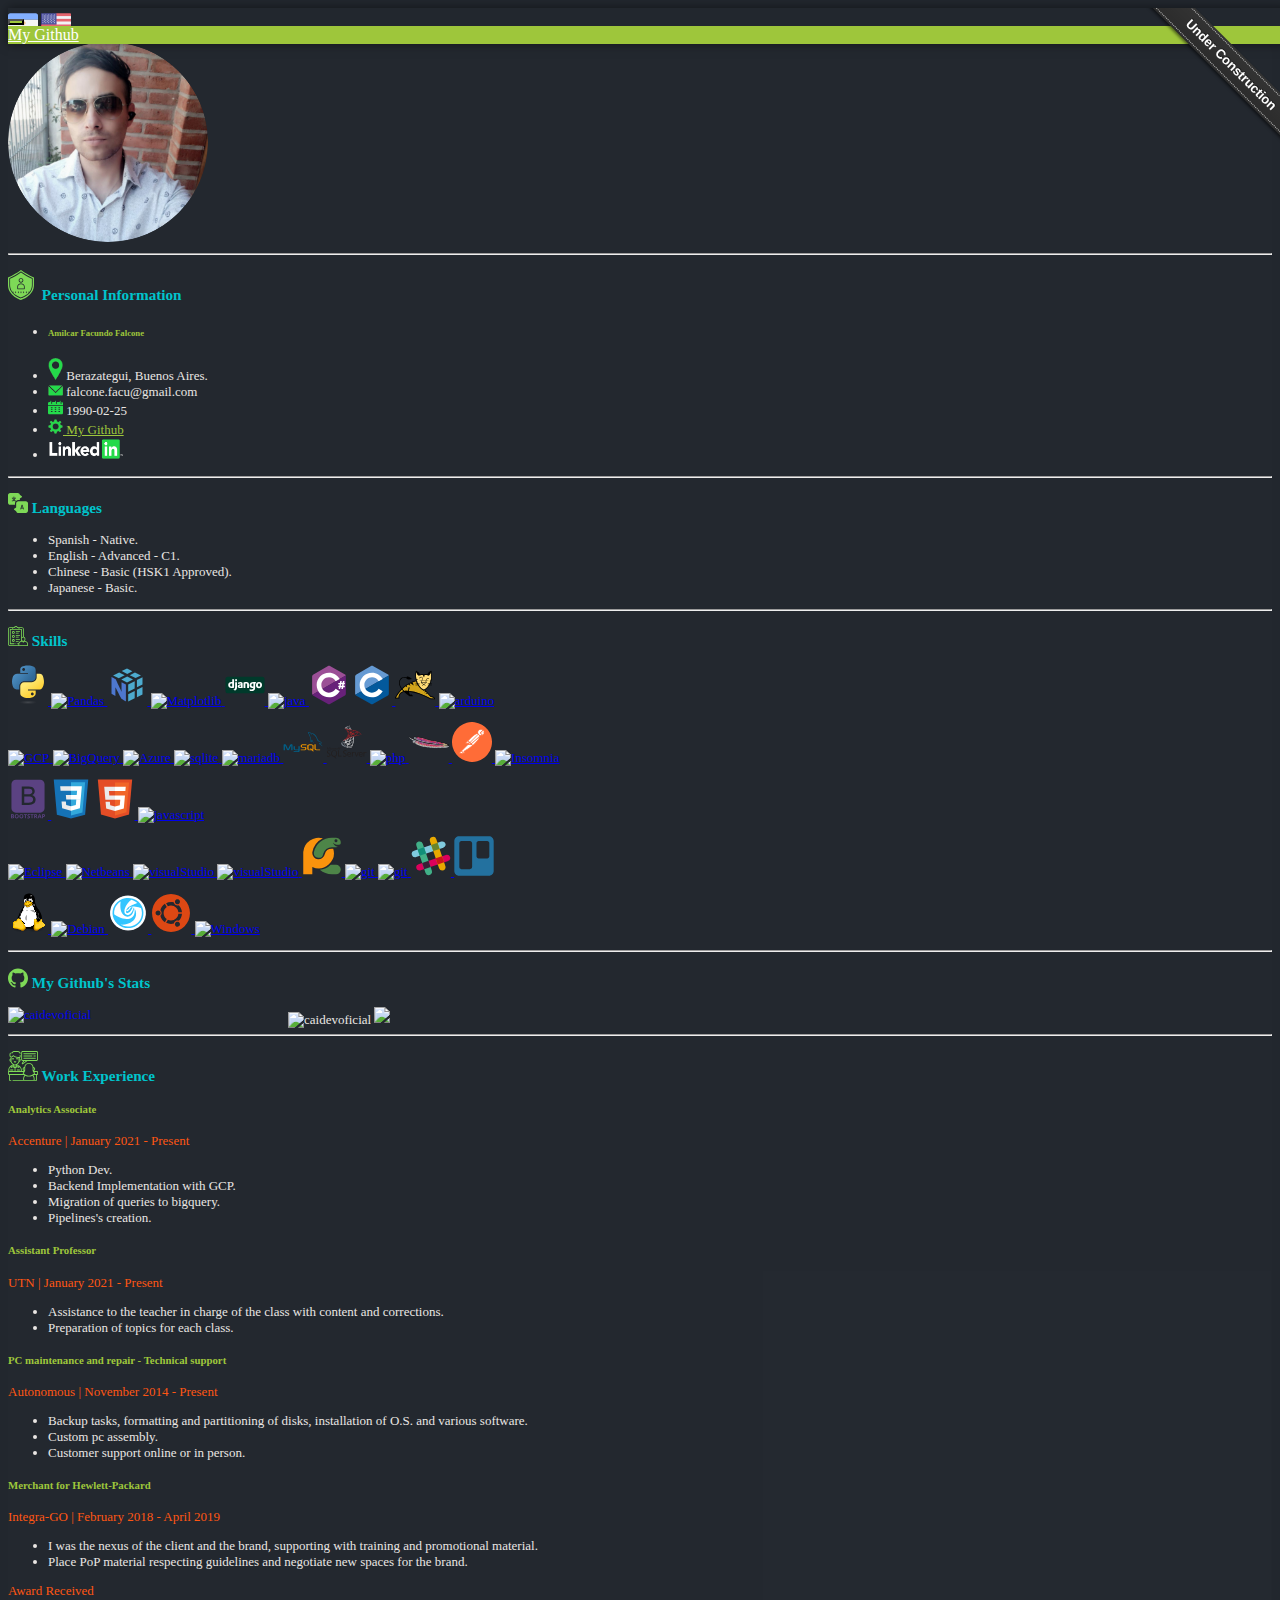
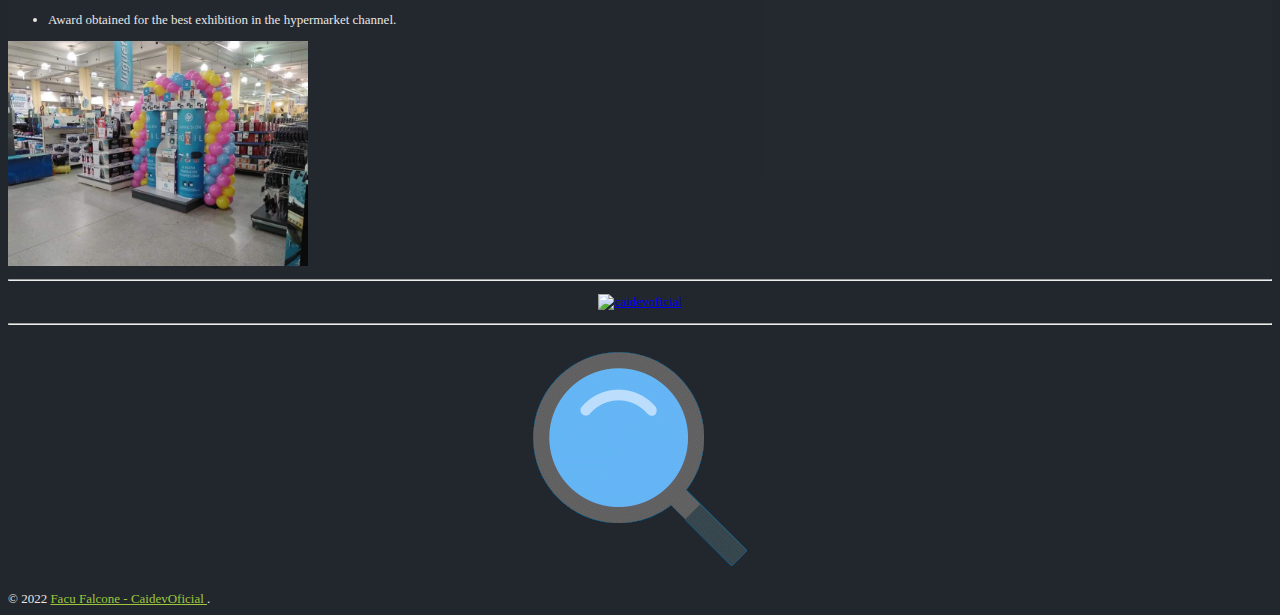
==== en-US/index.html @ 4a2cbbb6 "Update doc" ====
<!DOCTYPE html>
<html lang="en-US">

<head>
    <meta charset="UTF-8">
    <meta name="viewport" content="width=device-width, initial-scale=1.0">
    <meta property="og:site_name" content="Facu Falcone's Resume" />
    <meta property="og:title" content="Facu Falcone's Resume" />
    <meta property="og:image" content="https://caidevoficial.github.io/Resume/pm/pageImgs/preview.png" />
    <link rel="image_src" href="https://caidevoficial.github.io/Resume/preview.png" />
    <link rel="icon" type="image/x-icon" href="../media/icons/taiIcon.png" />
    <link rel="stylesheet" href="https://cdn.jsdelivr.net/npm/bootstrap@4.5.3/dist/css/bootstrap.min.css" integrity="sha384-TX8t27EcRE3e/ihU7zmQxVncDAy5uIKz4rEkgIXeMed4M0jlfIDPvg6uqKI2xXr2" crossorigin="anonymous">
    <link rel="stylesheet" href="https://cdn.jsdelivr.net/gh/devicons/devicon@v2.8.0/devicon.min.css">
    <link rel="stylesheet" href="../css/style.css">
    <link rel="stylesheet" href="../css/animation.css">
    <script src="../js/mainScript.js" type="module" defer></script>
    
    <script>
        function openURL(url, width, height) {
            open(url, '', `top=100,left=100,width=${width},height=${height}`);
        }
    </script>
    <title>Facu Falcone's Resume</title>
</head>

<body>
    <header>
        <nav class="bounceInDown animated navbar navbar-expand-lg navbar-light bg-light d-flex justify-content-center ">
            <!-- TOP RIGHT RIBBON: START COPYING HERE -->
            <div class="github-fork-ribbon-wrapper right">
                <div class="github-fork-ribbon">
                    <a href="#" target="_blank">Under Construction</a>
                </div>
            </div>
            <button class="navbar-toggler green-back" type="button" data-toggle="collapse" data-target="#navbarNavAltMarkup" aria-controls="navbarNavAltMarkup" aria-expanded="false" aria-label="Toggle navigation">
                <span class="navbar-toggler-icon green-back"></span>
            </button>

            <div class="green-back collapse navbar-collapse" id="navbarNavAltMarkup">
                <div class="navbar-nav green-back">
                    <a align="center" class="green nav-link active white-lt" href="https://github.com/caidevOficial/">My Github</a>
                </div>
            </div>
            <div id="myBar"></div>
            <!-- <div class="green-back collapse navbar-collapse" id="navbarNavAltMarkup">
                 <div class="navbar-nav green-back">
                    <a class="green nav-link active white-lt" href="media/download/CV_FacuFalcone_01_2021_IT.pdf" download="CV_FacuFalcone_01_2021_IT.pdf">Download as PDF</a>
                </div>
            </div> -->
        </nav>
        <div class="container">
            <div class="language animated bounceInUp">
                <a href="../es-AR/index.html"><img src="../media/icons/flags/argentina.svg" alt="Español" width="30px" height="30px"></a>
                <a href="../en-US/index.html"><img src="../media/icons/flags/united-states.svg" alt="English" width="30px" height="30px"></a>
            </div>
        </div>

    </header>

    <div class="container">
        <div class="row">
            <div class="col-md-4 p-2" style="border-radius: 10px" id="credential">
                
                <div class="photoSection animated bounceInUp">
                    <section class="foto d-flex justify-content-center">
                        <img src="../media/pm/personal_image.png" height="200" alt="me" id="myPhoto" class="shadow">
                    </section>
                    <hr>
                </div>

                <div class="leftSide animated bounceInRight ">
                    <section class="about-me">
                        <div class="light-blue">
                            <h3><img src="../media/icons/personal/Personal_information.svg" alt="" width="30px"> Personal Information <br></h3>
                        </div>
                        <ul>
                            <li>
                                <h6 class="m-1 green">Amilcar Facundo Falcone</h6>
                            </li>
                            <li><img src="../media/icons/personal/loc.png" alt="Address" width="15px"> Berazategui, Buenos Aires.<br></li>
                            <li><img src="../media/icons/personal/mail.png" alt="eMail" width="15px"> falcone.facu@gmail.com <br></li>
                            <li><img src="../media/icons/personal/calendar2.svg" alt="birthdate" width="15px"> 1990-02-25 <br></li>
                            <li><img src="../media/icons/personal/tool.png" alt="Github" width="15px"><a class="green" href="https://github.com/caidevOficial"> My Github</a> <br></li>
                            <li>
                                <a href="https://www.linkedin.com/in/facundo-falcone/"><img src="../media/icons/personal/linkedin.png" alt="Linkedin" width="75px"></a>
                            </li>
                        </ul>
                        
                        <!-- <img src="../media/icons/personal/phone.png" alt="Phone" width="15px"><br> -->
                    </section>
                    <hr>
                    <section class="natural-languajes">
                        <div class="light-blue">
                            <h3><img src="../media/icons/personal/Languages.svg" alt="" width="20px"> Languages <br></h3>
                        </div>
                        <ul>
                            <li>Spanish - Native.</li>
                            <li>English - Advanced - C1.</li>
                            <li>Chinese - Basic (HSK1 Approved).</li>
                            <li>Japanese - Basic.</li>
                        </ul>
                    </section>
                    <hr>

                    <section class="skills">
                        <div class="light-blue">
                            <h3><img src="../media/icons/personal/skills.svg" alt="Skills" width="20px"> Skills <br></h3>
                        </div>
                        <article>
                            <p align="left">
                                <a href="https://www.python.org" target="_blank"> <img src="../media/icons/python/python-original.svg" alt="python" width="40" height="40" /> </a>
                                <a href="https://pandas.pydata.org/" target="_blank"> <img src="https://github.com/devicons/devicon/blob/master/icons/pandas/pandas-original-wordmark.svg?raw=true" alt="Pandas" width="40" height="40" /> </a>
                                <a href="https://numpy.org/" target="_blank"> <img src="../media/icons/numpy/numpy_logo.svg" alt="NumPy" width="40" height="40" /> </a>
                                <a href="https://matplotlib.org/" target="_blank"> <img src="https://camo.githubusercontent.com/9f609b65162567643c396ef42e9ccc2f755906847714389cbc1dcd707b234ebb/68747470733a2f2f6d6174706c6f746c69622e6f72672f5f7374617469632f6c6f676f325f636f6d707265737365642e7376673f7261773d74727565" alt="Matplotlib" width="100" height="40" /> </a>
                                <a href="https://www.djangoproject.com/" target="_blank"> <img src="../media/icons/django/django-original.svg" alt="django" width="40" height="40" /> </a>
                                <a href="https://www.java.com" target="_blank"> <img src="https://github.com/caidevOficial/Logos/blob/master/Lenguajes/java.png?raw=true" alt="java" width="40" height="40" /> </a>
                                <a href="https://www.w3schools.com/cs/" target="_blank"> <img src="../media/icons/csharp/csharp-original.svg" alt="csharp" width="40" height="40" /></a>
                                <a href="https://www.cprogramming.com/" target="_blank"> <img src="../media/icons/c/c-original.svg" alt="c" width="40" height="40" /> </a>
                                <a href="https://tomcat.apache.org/" target="_blank"> <img src="../media/icons/tomcat/tomcat-original.svg" alt="Tomcat" width="40" height="40" /> </a>
                                <a href="https://www.arduino.cc/" target="_blank"> <img src="https://cdn.worldvectorlogo.com/logos/arduino-1.svg" alt="arduino" width="40" height="40" /> </a>
                            </p>
                        </article>
                        <article>
                            <p align="left">
                                <a href="https://cloud.google.com/" target="_blank"> <img src="https://www.vectorlogo.zone/logos/google_cloud/google_cloud-icon.svg?raw=true" alt="GCP" width="40" height="40" /> </a>
                                <a href="https://cloud.google.com/bigquery" target="_blank"> <img src="https://www.vectorlogo.zone/logos/google_bigquery/google_bigquery-icon.svg" alt="BigQuery" width="40" height="40" /> </a>
                                <a href="https://azure.microsoft.com/en-in/" target="_blank"> <img src="https://camo.githubusercontent.com/6df31a460cb0c38f960e92812c8b6f8bce4c7f13170fb4782f0b31ab8e792ac2/68747470733a2f2f7777772e766563746f726c6f676f2e7a6f6e652f6c6f676f732f6d6963726f736f66745f617a7572652f6d6963726f736f66745f617a7572652d69636f6e2e737667" alt="Azure" width="40" height="40" /> </a>
                                <a href="https://www.sqlite.org/" target="_blank"> <img src="https://www.vectorlogo.zone/logos/sqlite/sqlite-icon.svg" alt="sqlite" width="40" height="40" /> </a>
                                <a href="https://mariadb.org/" target="_blank"> <img src="https://www.vectorlogo.zone/logos/mariadb/mariadb-icon.svg" alt="mariadb" width="40" height="40" /> </a>
                                <a href="https://www.mysql.com/" target="_blank"> <img src="../media/icons/mysql/mysql-original-wordmark.svg" alt="mysql" width="40" height="40" /> </a>
                                <a href="https://www.microsoft.com/es-es/sql-server/sql-server-downloads/" target="_blank"> <img src="../media/icons/mssql/microsoft-sql-server.svg" alt="mssql" width="40" height="40" /> </a>
                                <a href="https://www.apachefriends.org/es/index.html/" target="_blank"> <img src="https://github.com/devicons/devicon/raw/master/icons/php/php-original.svg?raw=true" alt="php" width="40" height="40" /> </a>
                                <a href="https://apache.org/" target="_blank"> <img src="../media/icons/apache/apache-original.svg" alt="Apache" width="40" height="40" /> </a>
                                <a href="https://www.postman.com/" target="_blank"> <img src="../media/icons/postman/getpostman-icon.svg" alt="Postman" width="40" height="40" /> </a>
                                <a href="https://insomnia.rest/download" target="_blank"> <img src="https://insomnia.rest/images/insomnia-logo.svg?raw=true" alt="Insomnia" width="100" height="40" /> </a>
                            </p>
                        </article>
                        <article>
                            <p align="left">
                                <a href="https://getbootstrap.com" target="_blank"> <img width="40" heigth="40" src="../media/icons/bootstrap/bootstrap-plain-wordmark.svg" alt="Bootstrap"></i>
                                </a>
                                <a href="https://www.w3schools.com/css/" target="_blank"> <img src="../media/icons/css3/css3-original.svg" alt="css3" width="40" height="40" /></a>
                                <a href="https://www.w3.org/html/" target="_blank"> <img src="../media/icons/html5/html5-original.svg" alt="html5" width="40" height="40" /> </a>
                                <a href="https://developer.mozilla.org/en-US/docs/Web/JavaScript" target="_blank"> <img src="https://github.com/devicons/devicon/blob/master/icons/javascript/javascript-original.svg?raw=true" alt="javascript" width="35" height="39" /> </a>
                            </p>
                        </article>
                        <article>
                            <p align="left">
                                <a href="https://www.eclipse.org/" target="_blank"> <img src="https://github.com/caidevOficial/Logos/blob/master/Lenguajes/logo-eclipse.png?raw=true" alt="Eclipse" width="40" height="40" /> </a>
                                <a href="https://netbeans.apache.org/download/" target="_blank"> <img src="https://netbeans.apache.org/images/apache-netbeans.svg" alt="Netbeans" width="40" height="40" /> </a>
                                <a href="https://code.visualstudio.com/" target="_blank"> <img src="https://github.com/caidevOficial/Logos/blob/master/Lenguajes/visual-studio-code.svg?raw=true" alt="visualStudio" width="40" height="40" /> </a>
                                <a href="https://visualstudio.microsoft.com/es/vs/community/" target="_blank"> <img src="https://github.com/devicons/devicon/blob/master/icons/visualstudio/visualstudio-plain.svg?raw=true" alt="visualStudio" width="40" height="40" /> </a>
                                <a href="https://www.jetbrains.com/es-es/pycharm/" target="_blank"> <img src="../media/icons/pycharm/pycharm-original.svg" alt="PyCharm" width="40" height="40" /> </a>
                                <a href="https://git-scm.com/" target="_blank"> <img src="https://www.vectorlogo.zone/logos/git-scm/git-scm-icon.svg" alt="git" width="40" height="40" /> </a>
                                <a href="https://github.com/CaidevOficial" target="_blank"> <img src="https://github.com/devicons/devicon/blob/master/icons/github/github-original-wordmark.svg?raw=true" alt="git" width="40" height="40" /> </a>
                                <a href="https://slack.com/intl/es-la/" target="_blank"> <img src="../media/icons/slack/slack-original.svg" alt="Slack" width="40" height="40" /> </a>
                                <a href="https://trello.com/" target="_blank"> <img src="../media/icons/trello/trello-plain.svg" alt="Trello" width="40" height="40" /> </a>
                            </p>
                        </article>
                        <article>
                            <p align="left">
                                <a href="https://www.linux.org/" target="_blank"> <img src="../media/icons/linux/linux-original.svg" alt="linux" width="40" height="40" /> </a>
                                <a href="https://www.debian.org/" target="_blank"> <img src="https://www.debian.org/Pics/openlogo-50.png" alt="Debian" width="40" height="40" /> </a>
                                <a href="https://www.deepin.org/" target="_blank"> <img src="../media/pm/deepin-logo.svg" alt="Deepin" width="40" height="40" /> </a>
                                <a href="https://ubuntu.com/" target="_blank"> <img src="../media/icons/ubuntu/ubuntu-plain.svg" alt="Ubuntu" width="40" height="40" /> </a>
                                <a href="https://www.microsoft.com/es-ar/windows/" target="_blank"> <img src="https://github.com/caidevOficial/Logos/blob/master/Lenguajes/windows.svg?raw=true" alt="Windows" width="40" height="40" /> </a>
                            </p>
                        </article>
                    </section>
                    <hr>
                    <section class="git-content">
                        <div class="light-blue">
                            <h3><img src="../media/icons/personal/github.svg" alt="" width="20px"> My Github's Stats <br></h3>
                        </div>
                        <a href="https://github.com/caidevOficial/caidevOficial"> 
                            <img width="280em" align="left" src="https://github-readme-stats-caidevposeidon.vercel.app/api/top-langs/?username=caidevOficial&layout=compact&theme=chartreuse-dark&langs_count=10&exclude_repo=Logos,Java_Lineage2_aCis_From_345&hide=html,css,tsql" alt="caidevoficial"/>
                        </a>
                            <img width="280em" align="center" src="https://github-readme-streak-stats.herokuapp.com/?user=caidevoficial&theme=chartreuse-dark" alt="caidevoficial" />
                        <a href="https://github.com/caidevOficial/caidevOficial"> 
                            <img width="280em" src="https://github-readme-stats-caidevposeidon.vercel.app/api?username=caidevOficial&show_icons=true&theme=chartreuse-dark&count_private=true&show_owner=true&include_all_commits=true" />
                        </a>
                    </section>
                    <hr>
                    <section class="Jobs">
                        <div class="light-blue">
                            <h3><img src="../media/icons/personal/job-interview.svg" alt="" width="30px"> Work Experience</h3>
                        </div>
                        <article id="Accenture">
                            <p>
                                <div class="green">
                                    <h5>Analytics Associate</h5>
                                </div>
                                <div class="coral">
                                    Accenture | January 2021 - Present
                                </div>
                                <ul>
                                    <li>Python Dev.</li>
                                    <li>Backend Implementation with GCP.</li>
                                    <li>Migration of queries to bigquery.</li>
                                    <li>Pipelines's creation.</li>
                                </ul>
                            </p>
                        </article>

                        <article id="UTN">
                            <p>
                                <div class="green">
                                    <h5>Assistant Professor</h5>

                                </div>
                                <div class="coral">
                                    UTN | January 2021 - Present
                                </div>
                                <ul>
                                    <li>Assistance to the teacher in charge of the class with content and corrections.</li>
                                    <li>Preparation of topics for each class.</li>
                                </ul>
                            </p>
                        </article>

                        <article id="Autonomous">
                            <p>
                                <div class="green">
                                    <h5>PC maintenance and repair - Technical support</h5>

                                </div>
                                <div class="coral">
                                    Autonomous | November 2014 - Present
                                </div>
                                <ul>
                                    <li>Backup tasks, formatting and partitioning of disks, installation of O.S. and various software.</li>
                                    <li>Custom pc assembly.</li>
                                    <li>Customer support online or in person.</li>
                                </ul>
                            </p>
                        </article>

                        <article id="HP">
                            <p>
                                <div class="green">
                                    <h5>Merchant for Hewlett-Packard</h5>

                                </div>
                                <div class="coral">
                                    Integra-GO | February 2018 - April 2019
                                </div>
                                <ul>
                                    <li>I was the nexus of the client and the brand, supporting with training and promotional material.</li>
                                    <li>Place PoP material respecting guidelines and negotiate new spaces for the brand.</li>
                                </ul>
                                <div class="coral">
                                    Award Received
                                </div>
                                <ul>
                                    <li>Award obtained for the best exhibition in the hypermarket channel.</li>
                                </ul>
                                <img align="center" src="../media/pm/hypermarket_exhibition.jpg" alt="Coto" width="300px">
                            </p>
                        </article>
                    </section>
                    <hr>
                </div>
            </div>

            <div class="col-md-8 p-3" style="border-radius: 10px">
                <section class="gif">
                    <article class="light-blue">
                        <p align="center">
                            <a href="https://github.com/CaidevOficial">
                                <img height="100px" src="https://github-profile-trophy.vercel.app/?username=caidevoficial&theme=nord&column=7" alt="caidevoficial" />
                            </a>
                        </p>
                    </article>
                </section>
                <hr>

                <div align='center' id="spinner"></div>
                <div id="right">
                    <section class="info">
                        <div class="light-blue">
                            <h3><img src="../media/icons/personal/identity-card.svg" alt="" width="30px"> About Me</h3>
                        </div>
                        <article>
                            <p>
                                I consider myself a person with ease of learning new skills, technologies and that is why I constantly train myself in e-learning platforms. I'm currently a student at the National Technological University (University degree in programming). I'm interested
                                in entering the systems area in a thriving company with development possibilities.
                            </p>
                        </article>
                    </section>
                    <hr>

                    <section class="Study">
                        <div class="light-blue">
                            <h3><img src="../media/icons/personal/formation.svg" alt="" width="27px"> Academy Formation</h3>
                        </div>
                        <img src="https://raw.githubusercontent.com/caidevOficial/Logos/master/Instituciones/logo-utn_blanco.png" alt="" width="100px"> <br> National Technological University (2020-2022)<br> University technician in programming. <br><br>
                        <img src="https://github.com/caidevOficial/Logos/blob/master/Instituciones/logo_unqui.png?raw=true" alt="" width="100px"> <br> National University of Quilmes (2014)<br> Technician in assembly and repair of PC. <br>
                    </section>
                    <hr>

                    <section class="info">
                        
                        <div class="light-blue">
                            <h3><img src="../media/icons/personal/ribbon.svg" alt="" width="30px"> Courses & Seminars</h3>
                        </div>

                        <article class="ITBA">
                            <img src="https://github.com/caidevOficial/Logos/raw/master/Instituciones/logo_oficial_itba_ieee.png?raw=true" alt="ITBA Student Branch Logo" height="30"><br>
                            <ul>
                                <li>Data Analysis With Python - October 2021 - <a href="javascript:openURL('../media/pm/certif/ITBA_Certif.png','500','500')" class="green">Link to Certificate</a></li>
                            </ul>
                        </article>

                        <article class="PoloTic">
                            <img src="https://github.com/caidevOficial/Logos/raw/master/Instituciones/polo_logo_2020.png" alt="PoloTic Logo" height="30"><br>
                            <ul>
                                <li>Fullstack Java Junior Web Developer - December 2020 - <a href="javascript:openURL('../media/pm/certif/Java_FT_Certif.png','500','500')" class="green">Link to Certificate</a></li>
                                <li>Fullstack Python & Javascript Junior Web Developer - November 2020 - <a href="javascript:openURL('../media/pm/certif/Python_FT_Certif.png','500','500')" class="green">Link to Certificate</a></li>
                                <li>Agile and SCRUM methodologies - September 2020 - <a class="green" href="javascript:openURL('../media/pm/certif/SCRUM_Certif.png','500','500')">Link to Certificate</a></li>
                            </ul>
                        </article>

                        <article class="Platzi">
                            <img src="https://raw.githubusercontent.com/caidevOficial/Logos/master/Instituciones/Platzi.png" alt="Platzy Logo" height="30"><br>
                            <ul>
                                <li>Linear Data Structures with Python [15 hs] - January 2022 - <a class="green" href="javascript:openURL('https://platzi.com/p/facufalcone/curso/2299-estructuras-datos-python/diploma/detalle/','500','500')">Link to Certificate </a></li>
                                <li>Google Cloud Platform Training [20 hs] - January 2022 - <a class="green" href="javascript:openURL('https://platzi.com/p/facufalcone/curso/1911-course/diploma/detalle/','500','500')">Link to Certificate </a></li>
                                <li>Introduction to Google Cloud Platform [8 hs] - January 2022 - <a class="green" href="javascript:openURL('https://platzi.com/p/facufalcone/curso/2469-fundamentos-google/diploma/detalle/','500','500')">Link to Certificate </a></li>
                                <li>Intermediate Python Course [17 hs] - April 2021 - <a class="green" href="javascript:openURL('https://platzi.com/p/facufalcone/curso/2255-course/diploma/detalle/','500','500')">Link to Certificate </a></li>
                                <li>SQL & MySQL Course [18 hs] - March 2021 - <a class="green" href="javascript:openURL('https://platzi.com/p/facufalcone/curso/1272-course/diploma/detalle/','500','500')">Link to Certificate </a></li>
                                <li>Database Fundamentals [26 hs] - March 2021 - <a class="green" href="javascript:openURL('https://platzi.com/p/facufalcone/curso/1566-bd/diploma/detalle/','500','500')">Link to Certificate </a></li>
                                <li>Course of Computational Thinking with Python [18 hs] - March 2021 - <a class="green" href="javascript:openURL('https://platzi.com/p/facufalcone/curso/1764-course/diploma/detalle/','500','500')">Link to Certificate </a></li>
                                <li>Course of OOP and Algorithms with Python [16 hs] - March 2021 - <a class="green" href="javascript:openURL('https://platzi.com/p/facufalcone/curso/1775-poo-python/diploma/detalle/','500','500')">Link to Certificate </a></li>
                                <li>Java SE Data Persistence Course [11 hs] - January 2021 - <a class="green" href="javascript:openURL('https://platzi.com/p/facufalcone/curso/1760-java-persistencia/diploma/detalle/','500','500')">Link to Certificate</a></li>
                                <li>Java SE [OOP] - December 2020 - <a class="green" href="javascript:openURL('https://platzi.com/p/facufalcone/curso/1629-course/diploma/detalle/','500','500')">Link to Certificate</a></li>
                                <li>OOP Course - December 2020 - <a class="green" href="javascript:openURL('https://platzi.com/p/facufalcone/curso/1474-oop/diploma/detalle/','500','500')">Link to Certificate</a></li>
                                <li>Introduction to terminal & command lines - December 2020 - <a class="green" href="javascript:openURL('https://platzi.com/p/facufalcone/curso/1748-terminal/diploma/detalle/','500','500')">Link to Certificate</a></li>
                                <li>Introduction to Java SE - December 2020. - <a class="green" href="javascript:openURL('https://platzi.com/p/facufalcone/curso/1631-java-basico/diploma/detalle/','500','500')">Link to Certificate</a></li>
                                <li>Python basics - December 2020 - <a class="green" href="javascript:openURL('https://platzi.com/p/facufalcone/curso/1937-course/diploma/detalle/','500','500')">Link to Certificate</a></li>
                            </ul>
                        </article>

                        <article class="Udemy">
                            <img src="../media/logos/Logo_Udemy.svg" alt="Udemy Logo" height="30"><br>
                            <ul>
                                <li>Data Manipulation in Python: <strong>Master Python, Numpy & Pandas</strong> - March 2022 - <a class="green" href="javascript:openURL('https://www.udemy.com/certificate/UC-1803d07b-ce0d-4f69-a77a-89a0150f6ff4/','500','500')">Link to Certificate</a><img src="../media/icons/new-gif-image.gif"alt="New" height="20"></li>
                                <li>Php Basic - September 2021 - <a class="green" href="javascript:openURL('https://www.udemy.com/certificate/UC-89d86480-3cfb-4097-aae8-8cd6f113522a/','500','500')">Link to Certificate</a></li>
                                <li>C# in Depth [8.5 hs] - June 2021 - <a class="green" href="javascript:openURL('https://www.udemy.com/certificate/UC-3a7a65ce-1eb6-4560-af95-2cde172ee073/','500','500')">Link to Certificate</a></li>
                                <li>Certification C# & Python [7 hs] - June 2021 - <a class="green" href="javascript:openURL('https://www.udemy.com/certificate/UC-3f481854-e619-4aaf-b282-f4bcc7773dd1/','500','500')">Link to Certificate</a></li>
                                <li>Basic C# .NET - May 2021 - <a class="green" href="javascript:openURL('https://www.udemy.com/certificate/UC-d9731ef8-ea09-4f63-b5e5-c1cdde9e356c/','500','500')">Link to Certificate</a></li>
                                <li>Advanced Java Programming - October 2020 - <a class="green" href="javascript:openURL('https://www.udemy.com/certificate/UC-55be9a8e-deef-4255-971b-a4411254c7ef/','500','500')">Link to Certificate</a></li>
                                <li>Advanced Java - October 2020 - <a class="green" href="javascript:openURL('https://www.udemy.com/certificate/UC-73f68372-b7a9-4873-86f0-86b27b48e645/','500','500')">Link to Certificate</a></li>
                                <li>Java Certification - October 2020 - <a class="green" href="javascript:openURL('https://www.udemy.com/certificate/UC-2cf776e7-8435-44e9-900a-dcfa15a19a0a/','500','500')">Link to Certificate</a></li>
                                <li>Complete C programming [22 hs] - August 2020 - <a class="green" href="javascript:openURL('https://www.udemy.com/certificate/UC-7cb7da20-eb81-4d5c-9412-11b1f6778bdf/','500','500')">Link to Certificate</a></li>
                                <li>Data structures using C programming - August 2020 - <a class="green" href="javascript:openURL('https://www.udemy.com/certificate/UC-0133f4cb-2946-456d-aec5-9519c8a26d73/','500','500')">Link to Certificate</a></li>
                                <li>C programming for begginers [33.5 hs] - August 2020 - <a class="green" href="javascript:openURL('https://www.udemy.com/certificate/UC-59002d8e-ddd1-4ade-8c35-69a890f853e1/','500','500')">Link to Certificate</a></li>
                                <li>Python - March 2020. - <a class="green" href="javascript:openURL('https://www.udemy.com/certificate/UC-acc8dc70-8549-4023-891a-c7c7a8cdde82/','500','500')">Link to Certificate</a></li>
                                <li>Introduction to Backend with Php - March 2020. - <a class="green" href="javascript:openURL('https://www.udemy.com/certificate/UC-c65cb843-334d-4ab1-a646-190d590aef2d/','500','500')">Link to Certificate</a></li>
                                <li>Introduction to git & Github - February 2020 - <a class="green" href="javascript:openURL('https://www.udemy.com/certificate/UC-d4ad791e-4cfd-4bfe-80e3-abc819d68cfa/','500','500')">Link to Certificate</a></li>
                                <li>Python 3 [9 hs] - February 2020. - <a class="green" href="javascript:openURL('https://www.udemy.com/certificate/UC-fd14afac-cc3e-4490-a353-6cb094a531dc/','500','500')">Link to Certificate</a></li>
                                <li>Power BI, The ultimate Orientation - February 2020. - <a class="green" href="javascript:openURL('https://www.udemy.com/certificate/UC-e9ec71fd-d634-4dcb-b2c7-ba650a33f90a/','500','500')">Link to Certificate</a></li>
                                <li>Introduction to programming with Javascript - February 2020. - <a class="green" href="javascript:openURL('https://www.udemy.com/certificate/UC-9cfbfaa5-56f7-4651-8db1-2d393dc64d06/','500','500')">Link to Certificate</a></li>
                                <li>Networks CCDA - November 2019. - <a class="green" href="javascript:openURL('https://www.udemy.com/certificate/UC-C8LUJV60/','500','500')">Link to Certificate</a></li>

                            </ul>
                        </article>
                        
                        <article class="SoloLearn">
                            <img src="../media/logos/Logo_SoloLearn.svg" alt="Sololearn Logo" height="30"><br>
                            <ul>
                                <li>Javascript Course - October 2021 - <a class="green" href="javascript:openURL('https://www.sololearn.com/certificates/course/en/7481559/1024/landscape/png','500','500')">Link to Certificate </a></li>
                                <li>PHP Course - September 2021 - <a class="green" href="javascript:openURL('https://www.sololearn.com/Certificate/1059-7481559/jpg','500','500')">Link to Certificate</a></li>
                                <li>C# - September 2021 - <a class="green" href="javascript:openURL('https://www.sololearn.com/certificates/course/en/7481559/1080/landscape/png','500','500')">Link to Certificate</a></li>
                                <li>Python Intermediate - September 2021 - <a class="green" href="javascript:openURL('https://www.sololearn.com/certificates/course/en/7481559/1158/landscape/png','500','500')">Link to Certificate</a></li>
                                <li>Python Core - September 2021 - <a class="green" href="javascript:openURL('https://www.sololearn.com/certificates/course/en/7481559/1073/landscape/png','500','500')">Link to Certificate</a></li>
                                <li>SQL - September 2021 - <a class="green" href="javascript:openURL('https://www.sololearn.com/certificates/course/en/7481559/1060/landscape/png','500','500')">Link to Certificate</a></li>
                            </ul>
                        </article>

                        <article class="LinkedIn">
                            <img src="../media/icons/linkedin/linkedin.svg" alt="LinkedIn Logo" height="30"><br>
                            <ul>
                                <li>Learning Python - February 2022 - <a class="green" href="javascript:openURL('https://www.linkedin.com/learning/certificates/b15339801195ec5f21a7a7e32bf21526309e36d2f05d1694c9353d20a7ec0acc','500','500')">Link to Certificate</a><img src="../media/icons/new-gif-image.gif"alt="New" height="20"></li>
                                <li>SCRUM - August 2020 - <a class="green" href="javascript:openURL('../media/pm/certif/SCRUM_Certif_Linked.png','500','500')">Link to Certificate</a></li>
                            </ul>
                        </article>

                        <article class="Codigo_Facilito">
                            <img src="https://codigofacilito.com/assets/logo-cbf2a784ebee5d642aa7b8182df3e388d4feba0a23577eed1d2747fa05861f73.png" alt="Codigo_Facilito Logo" height="30"><br>
                            <ul>
                                <li>Professional GIT Course - June 2020 - <a class="green" href="javascript:openURL('../media/pm/certif/Git_Certif_CF.png','500','500')">Link to Certificate</a></li>
                            </ul>
                        </article>

                        <article class="Eduonix">
                            <img src="../media/logos/Logo_Eduonix.png" alt="Eduonix Logo" height="45"><br>
                            <ul>
                                <li>Git for begginers - August 2020 - <a class="green" href="javascript:openURL('https://www.eduonix.com/certificate/9993d6ee1c','500','500')">Link to Certificate</a></li>
                            </ul>
                        </article>

                        <article class="Skillsoft_Percipio">
                            <img src="../media/logos/Logo_Skillsoft_Percipio.svg" alt="Skillsoft Logo" height="30"><br>
                            <ul>
                                <li>Java SE 11: <strong>Objects & Classes</strong> - October 2021 - <a class="green" href="javascript:openURL('https://skillsoft.digitalbadges.skillsoft.com/b9b9d65e-3474-4c55-b0f7-88b5d627412b','500','500')">Link to Certificate</a></li>                  
                                <li>Complex Data Types in Python: <strong>Shallow & Deep Copies in Python</strong> - October 2021 - <a class="green" href="javascript:openURL('https://skillsoft.digitalbadges.skillsoft.com/2c135447-0854-45b0-a91e-5e2a499ef0e7','500','500')">Link to Certificate</a></li>
                                <li>Functions in Python: <strong>Gaining a Deeper Understanding of Python Functions</strong> - October 2021 - <a class="green" href="javascript:openURL('https://skillsoft.digitalbadges.skillsoft.com/dbf36d7e-f4fc-4500-adff-896c850fe283','500','500')">Link to Certificate</a></li>
                                <li>Functions in Python: <strong>Working with Advanced Features of Python Functions</strong> - October 2021 - <a class="green" href="javascript:openURL('https://skillsoft.digitalbadges.skillsoft.com/9933e085-e950-43a5-b734-2cb4d4cc338b','500','500')">Link to Certificate</a></li>
                                <li>Functions in Python: <strong>Introduction</strong> - October 2021 - <a class="green" href="javascript:openURL('https://skillsoft.digitalbadges.skillsoft.com/d7b13f38-1de7-479c-990d-b4272641b0df','500','500')">Link to Certificate</a></li>
                                <li>Conditional Statements & Loops: <strong>While</strong> - July 2021 - <a class="green" href="javascript:openURL('https://skillsoft.digitalbadges.skillsoft.com/e04a0137-3126-43c3-b7b6-2b30b45bdf8c','500','500')">Link to Certificate</a></li>
                                <li>Complex Data Types in Python: <strong>Dictionaries & Sets</strong> - May 2021 - <a class="green" href="javascript:openURL('https://skillsoft.digitalbadges.skillsoft.com/fb0b303b-ebc9-42cd-bd36-0f0b20239cb8','500','500')">Link to Certificate</a></li>
                                <li>Complex Data Types in Python: <strong>List & Tuples</strong> - April 2021 - <a class="green" href="javascript:openURL('https://skillsoft.digitalbadges.skillsoft.com/856c0753-bb75-44f8-ad82-6944a9668964','500','500')">Link to Certificate</a></li>
                                <li>Python Classes & Inheritance: <strong>Introduction</strong> - April 2021 - <a class="green" href="javascript:openURL('https://skillsoft.digitalbadges.skillsoft.com/76631bd7-f8ae-4876-ab57-00804a14f13d#gs.bc8tmb','500','500')">Link to Certificate</a></li>
                                <li>Conditional Statements & Loops <strong>For</strong> - April 2021 - <a class="green" href="javascript:openURL('https://skillsoft.digitalbadges.skillsoft.com/9c9fc67c-164f-4c82-ae39-4bc10f01e3b5','500','500')">Link to Certificate</a></li>
                                <li>Conditional Statements & Loops: <strong>Advanced</strong> - March 2021 - <a class="green" href="javascript:openURL('https://skillsoft.digitalbadges.skillsoft.com/e3f0c13d-9f7c-44e4-acb2-68ba978b2adf','500','500')">Link to Certificate</a></li>
                                <li>Conditional Statements & Loops - March 2021 - <a class="green" href="javascript:openURL('https://skillsoft.digitalbadges.skillsoft.com/4e6f1f77-a87d-4b48-99d7-003be4371e97','500','500')">Link to Certificate</a></li>
                                <li>Getting Started with Python: <strong>Introduction</strong> - March 2021 - <a class="green" href="javascript:openURL('https://skillsoft.digitalbadges.skillsoft.com/07ecf20b-2aad-4f0b-87bd-ef2d7828d584','500','500')">Link to Certificate</a></li>
                            </ul>
                        </article>
                        
                        <article class="Movistar">
                            <img src="https://www.fundaciontelefonica.com.ar/wp-content/uploads/2020/08/Logo-FTM-Arg.png" alt="Movistar Logo" height="30"><br>
                            <ul>
                                <li>Java SE [40hs] - December 2020 - <a class="green" href="javascript:openURL('../media/pm/certif/FTM_Java_Certif.png','500','500')">Link to Certificate</a></li>
                                <li>Javascript [40hs] - December 2020 - <a class="green" href="javascript:openURL('../media/pm/certif/FTM_JS_Certif.png','500','500')">Link to Certificate</a></li>
                            </ul>
                        </article>

                        <article class="CUV">
                            <img src="https://github.com/caidevOficial/Logos/raw/master/Instituciones/logo-cuv.png" alt="CUV Logo" height="30"><br>
                            <ul>
                                <li>Java SE [42hs] - November 2020 - <a class="green" href="javascript:openURL('../media/pm/certif/CUV_certif.png','500','500')">Link to Certificate</a></li>
                            </ul>
                        </article>

                        <article class="TodoCode">
                            <img src="../media/logos/Logo_TodoCode.png" alt="TodoCode Logo" height="30"><br>
                            <ul>
                                <li>Introduction to relational databases [MySQL] - September 2021 - <a class="green" href="javascript:openURL('../media/pm/certif/todoCode_sql_certif.png','500','500')">Link to Certificate</a></li>
                                <li>Programming algorithms - February 2021 - <a class="green" href="javascript:openURL('../media/pm/certif/todoCode_certif.png','500','500')">Link to Certificate</a></li>
                            </ul>
                        </article>
                        <hr>

                    </section>
                    <div>
                        <section class="linkedinFrame">
                            <iframe src="https://www.linkedin.com/embed/feed/update/urn:li:share:6891257875625586688" height="653" width="504" frameborder="0" allowfullscreen="" title="Publicación integrada"></iframe>
                        </section>
                    </div>
                </div>
            </div>
        </div>
    </div>

    <footer>
        <div class="footer animated bounceInDown">
            <div class="footer-inner">
                <div class="container">
                    <div class="row">
                        <div class="span12"> 
                            &copy; 2022 
                            <a class="green" href="#"> 
                                Facu Falcone - CaidevOficial 
                            </a>. 
                        </div>
                    </div>
                    <!-- /row -->
                </div>
                <!-- /container -->
            </div>
            <!-- /footer-inner -->
        </div>
    </footer>
    <!-- /footer -->
    <script src="https://cdnjs.cloudflare.com/ajax/libs/jquery/3.5.0/jquery.min.js " integrity="sha256-xNzN2a4ltkB44Mc/Jz3pT4iU1cmeR0FkXs4pru/JxaQ=" crossorigin=" anonymous ">
    </script>
    <script src="https://code.jquery.com/jquery-3.5.1.slim.min.js " integrity="sha384-DfXdz2htPH0lsSSs5nCTpuj/zy4C+OGpamoFVy38MVBnE+IbbVYUew+OrCXaRkfj " crossorigin="anonymous "></script>
    <script src="https://cdn.jsdelivr.net/npm/bootstrap@4.5.3/dist/js/bootstrap.bundle.min.js " integrity="sha384-ho+j7jyWK8fNQe+A12Hb8AhRq26LrZ/JpcUGGOn+Y7RsweNrtN/tE3MoK7ZeZDyx " crossorigin="anonymous "></script>
</body>

</html>
---- css/style.css ----
body {
    /*background-color: #545454;*/
    background-color: rgb(34, 39, 46);
    /* Like github dark mode */
    color: rgb(233, 230, 227);
}

.hidden{
    display: none;
}

footer {
    align-items: center;
}    

#myPhoto {
    border-radius: 200px;
}

#credential {
    background-color: rgba(68, 70, 70, 0.062);
}

.container {
    font-size: small;
}

.fixed {
    height: 50px;
    position: fixed;
    top: 0;
    width: 100%;
}

.green {
    color: #9ec63b;
}

.green-back {
    background-color: #9ec63b;
}

.coral {
    color: #ff5613;
}

.white-lt {
    color: white;
}

.light-blue {
    color: #00c4cc;
}

.contenedor-nav {
    display: flex;
    margin: auto;
    width: 85%;
    justify-content: space-between;
    align-items: center;
    max-width: 1000px;
    height: inherit;
    overflow: hidden;
}


/* The progress container (grey background) */

.progress-container {
    width: 100%;
    height: 3px;
    background: #ccc;
}


/* The progress bar (scroll indicator) */

.progress-bar {
    height: 3px;
    background: #9ec63b;
    width: 0%;
}

nav {
    width: 100%;
    position: fixed;
    box-shadow: 0 0 10px 0 rgba(0, 0, 0, .5)
}

.nav1 {
    background: transparent;
    height: 60px;
    color: #fff;
}


/* sector GitHub Fork*/

.github-fork-ribbon {
    /* The right and left classes determine the side we attach our banner to */
    position: absolute;
    /* Add a bit of padding to give some substance outside the "stitching" */
    padding: 2px 0;
    /* Set the base colour */
    background-color: #a00;
    /* Set a gradient: transparent black at the top to almost-transparent black at the bottom */
    background-image: -webkit-gradient( linear, left top, left bottom, from(rgba(0, 0, 0, 0)), to(rgba(0, 0, 0, 0.15)));
    background-image: -webkit-linear-gradient( top, rgba(0, 0, 0, 0), rgba(0, 0, 0, 0.15));
    background-image: -moz-linear-gradient( top, rgba(0, 0, 0, 0), rgba(0, 0, 0, 0.15));
    background-image: -ms-linear-gradient( top, rgba(0, 0, 0, 0), rgba(0, 0, 0, 0.15));
    background-image: -o-linear-gradient( top, rgba(0, 0, 0, 0), rgba(0, 0, 0, 0.15));
    background-image: linear-gradient( to bottom, rgba(0, 0, 0, 0), rgba(0, 0, 0, 0.15));
    /* Add a drop shadow */
    -webkit-box-shadow: 0 2px 3px 0 rgba(0, 0, 0, 0.5);
    -moz-box-shadow: 0 2px 3px 0 rgba(0, 0, 0, 0.5);
    box-shadow: 0 2px 3px 0 rgba(0, 0, 0, 0.5);
    /* Set the font */
    font: 700 13px "Helvetica Neue", Helvetica, Arial, sans-serif;
    z-index: 9999;
    pointer-events: auto;
}

.github-fork-ribbon a,
.github-fork-ribbon a:hover {
    /* Set the text properties */
    color: #fff;
    text-decoration: none;
    text-shadow: 0 -1px rgba(0, 0, 0, 0.5);
    text-align: center;
    /* Set the geometry. If you fiddle with these you'll also need
       to tweak the top and right values in .github-fork-ribbon. */
    width: 200px;
    line-height: 20px;
    /* Set the layout properties */
    display: inline-block;
    padding: 2px 0;
    /* Add "stitching" effect */
    border-width: 1px 0;
    border-style: dotted;
    border-color: #fff;
    border-color: rgba(255, 255, 255, 0.7);
}

.github-fork-ribbon-wrapper {
    width: 150px;
    height: 150px;
    position: absolute;
    overflow: hidden;
    top: 0;
    z-index: 9999;
    pointer-events: none;
}

.github-fork-ribbon-wrapper.right {
    right: 0;
}

.github-fork-ribbon-wrapper.right .github-fork-ribbon {
    top: 42px;
    right: -43px;
    -webkit-transform: rotate(45deg);
    -moz-transform: rotate(45deg);
    -ms-transform: rotate(45deg);
    -o-transform: rotate(45deg);
    transform: rotate(45deg);
}

.right .github-fork-ribbon {
    background-color: #333;
}

#myImg {
    border-radius: 5px;
    cursor: pointer;
    transition: 0.3s;
}

#myImg:hover {
    opacity: 0.7;
}

.modal {
    display: none;
    position: fixed;
    z-index: 1;
    padding-top: 100px;
    left: 0;
    top: 0;
    width: 100%;
    height: 100%;
    overflow: auto;
    background-color: rgb(0, 0, 0);
    background-color: rgba(0, 0, 0, 0.9);
}

.modal-content {
    margin: auto;
    display: block;
    width: 80%;
    max-width: 700px;
}

#caption {
    margin: auto;
    display: block;
    width: 80%;
    max-width: 700px;
    text-align: center;
    color: #ccc;
    padding: 10px 0;
    height: 150px;
}

.modal-content,
#caption {
    animation-name: zoom;
    animation-duration: 0.6s;
}

@keyframes zoom {
    from {
        transform: scale(0)
    }
    to {
        transform: scale(1)
    }
}

.close {
    position: absolute;
    top: 15px;
    right: 35px;
    color: #f1f1f1;
    font-size: 40px;
    font-weight: bold;
    transition: 0.3s;
}

.close:hover,
.close:focus {
    color: #bbb;
    text-decoration: none;
    cursor: pointer;
}

@media only screen and (max-width: 700px) {
    .modal-content {
        width: 80%;
    }
}
---- css/animation.css ----
.animated {
    -webkit-animation-duration: 1s;
            animation-duration: 1s;
    -webkit-animation-fill-mode: both;
            animation-fill-mode: both;
  }
  
  .animated.infinite {
    -webkit-animation-iteration-count: infinite;
            animation-iteration-count: infinite;
  }
  
  .animated.hinge {
    -webkit-animation-duration: 2s;
            animation-duration: 2s;
  }
  
  @-webkit-keyframes bounce {
    0%, 20%, 53%, 80%, 100% {
      -webkit-transition-timing-function: cubic-bezier(0.215, 0.610, 0.355, 1.000);
              transition-timing-function: cubic-bezier(0.215, 0.610, 0.355, 1.000);
      -webkit-transform: translate3d(0,0,0);
              transform: translate3d(0,0,0);
    }
  
    40%, 43% {
      -webkit-transition-timing-function: cubic-bezier(0.755, 0.050, 0.855, 0.060);
              transition-timing-function: cubic-bezier(0.755, 0.050, 0.855, 0.060);
      -webkit-transform: translate3d(0, -30px, 0);
              transform: translate3d(0, -30px, 0);
    }
  
    70% {
      -webkit-transition-timing-function: cubic-bezier(0.755, 0.050, 0.855, 0.060);
              transition-timing-function: cubic-bezier(0.755, 0.050, 0.855, 0.060);
      -webkit-transform: translate3d(0, -15px, 0);
              transform: translate3d(0, -15px, 0);
    }
  
    90% {
      -webkit-transform: translate3d(0,-4px,0);
              transform: translate3d(0,-4px,0);
    }
  }
  
  @keyframes bounce {
    0%, 20%, 53%, 80%, 100% {
      -webkit-transition-timing-function: cubic-bezier(0.215, 0.610, 0.355, 1.000);
              transition-timing-function: cubic-bezier(0.215, 0.610, 0.355, 1.000);
      -webkit-transform: translate3d(0,0,0);
              transform: translate3d(0,0,0);
    }
  
    40%, 43% {
      -webkit-transition-timing-function: cubic-bezier(0.755, 0.050, 0.855, 0.060);
              transition-timing-function: cubic-bezier(0.755, 0.050, 0.855, 0.060);
      -webkit-transform: translate3d(0, -30px, 0);
              transform: translate3d(0, -30px, 0);
    }
  
    70% {
      -webkit-transition-timing-function: cubic-bezier(0.755, 0.050, 0.855, 0.060);
              transition-timing-function: cubic-bezier(0.755, 0.050, 0.855, 0.060);
      -webkit-transform: translate3d(0, -15px, 0);
              transform: translate3d(0, -15px, 0);
    }
  
    90% {
      -webkit-transform: translate3d(0,-4px,0);
              transform: translate3d(0,-4px,0);
    }
  }
  
  .bounce {
    -webkit-animation-name: bounce;
            animation-name: bounce;
    -webkit-transform-origin: center bottom;
        -ms-transform-origin: center bottom;
            transform-origin: center bottom;
  }

  /*Animations*/

  @-webkit-keyframes bounceIn {
        0%, 20%, 40%, 60%, 80%, 100% {
          -webkit-transition-timing-function: cubic-bezier(0.215, 0.610, 0.355, 1.000);
                  transition-timing-function: cubic-bezier(0.215, 0.610, 0.355, 1.000);
        }
      
        0% {
          opacity: 0;
          -webkit-transform: scale3d(.3, .3, .3);
                  transform: scale3d(.3, .3, .3);
        }
      
        20% {
          -webkit-transform: scale3d(1.1, 1.1, 1.1);
                  transform: scale3d(1.1, 1.1, 1.1);
        }
      
        40% {
          -webkit-transform: scale3d(.9, .9, .9);
                  transform: scale3d(.9, .9, .9);
        }
      
        60% {
          opacity: 1;
          -webkit-transform: scale3d(1.03, 1.03, 1.03);
                  transform: scale3d(1.03, 1.03, 1.03);
        }
      
        80% {
          -webkit-transform: scale3d(.97, .97, .97);
                  transform: scale3d(.97, .97, .97);
        }
      
        100% {
          opacity: 1;
          -webkit-transform: scale3d(1, 1, 1);
                  transform: scale3d(1, 1, 1);
        }
      }
      
      @keyframes bounceIn {
        0%, 20%, 40%, 60%, 80%, 100% {
          -webkit-transition-timing-function: cubic-bezier(0.215, 0.610, 0.355, 1.000);
                  transition-timing-function: cubic-bezier(0.215, 0.610, 0.355, 1.000);
        }
      
        0% {
          opacity: 0;
          -webkit-transform: scale3d(.3, .3, .3);
                  transform: scale3d(.3, .3, .3);
        }
      
        20% {
          -webkit-transform: scale3d(1.1, 1.1, 1.1);
                  transform: scale3d(1.1, 1.1, 1.1);
        }
      
        40% {
          -webkit-transform: scale3d(.9, .9, .9);
                  transform: scale3d(.9, .9, .9);
        }
      
        60% {
          opacity: 1;
          -webkit-transform: scale3d(1.03, 1.03, 1.03);
                  transform: scale3d(1.03, 1.03, 1.03);
        }
      
        80% {
          -webkit-transform: scale3d(.97, .97, .97);
                  transform: scale3d(.97, .97, .97);
        }
      
        100% {
          opacity: 1;
          -webkit-transform: scale3d(1, 1, 1);
                  transform: scale3d(1, 1, 1);
        }
      }
      
      .bounceIn {
        -webkit-animation-name: bounceIn;
                animation-name: bounceIn;
        -webkit-animation-duration: .75s;
                animation-duration: .75s;
      }
      
      @-webkit-keyframes bounceInDown {
        0%, 60%, 75%, 90%, 100% {
          -webkit-transition-timing-function: cubic-bezier(0.215, 0.610, 0.355, 1.000);
                  transition-timing-function: cubic-bezier(0.215, 0.610, 0.355, 1.000);
        }
      
        0% {
          opacity: 0;
          -webkit-transform: translate3d(0, -3000px, 0);
                  transform: translate3d(0, -3000px, 0);
        }
      
        60% {
          opacity: 1;
          -webkit-transform: translate3d(0, 25px, 0);
                  transform: translate3d(0, 25px, 0);
        }
      
        75% {
          -webkit-transform: translate3d(0, -10px, 0);
                  transform: translate3d(0, -10px, 0);
        }
      
        90% {
          -webkit-transform: translate3d(0, 5px, 0);
                  transform: translate3d(0, 5px, 0);
        }
      
        100% {
          -webkit-transform: none;
                  transform: none;
        }
      }
      
      @keyframes bounceInDown {
        0%, 60%, 75%, 90%, 100% {
          -webkit-transition-timing-function: cubic-bezier(0.215, 0.610, 0.355, 1.000);
                  transition-timing-function: cubic-bezier(0.215, 0.610, 0.355, 1.000);
        }
      
        0% {
          opacity: 0;
          -webkit-transform: translate3d(0, -3000px, 0);
                  transform: translate3d(0, -3000px, 0);
        }
      
        60% {
          opacity: 1;
          -webkit-transform: translate3d(0, 25px, 0);
                  transform: translate3d(0, 25px, 0);
        }
      
        75% {
          -webkit-transform: translate3d(0, -10px, 0);
                  transform: translate3d(0, -10px, 0);
        }
      
        90% {
          -webkit-transform: translate3d(0, 5px, 0);
                  transform: translate3d(0, 5px, 0);
        }
      
        100% {
          -webkit-transform: none;
                  transform: none;
        }
      }
      
      .bounceInDown {
        -webkit-animation-name: bounceInDown;
                animation-name: bounceInDown;
      }
      
      @-webkit-keyframes bounceInLeft {
        0%, 60%, 75%, 90%, 100% {
          -webkit-transition-timing-function: cubic-bezier(0.215, 0.610, 0.355, 1.000);
                  transition-timing-function: cubic-bezier(0.215, 0.610, 0.355, 1.000);
        }
      
        0% {
          opacity: 0;
          -webkit-transform: translate3d(-3000px, 0, 0);
                  transform: translate3d(-3000px, 0, 0);
        }
      
        60% {
          opacity: 1;
          -webkit-transform: translate3d(25px, 0, 0);
                  transform: translate3d(25px, 0, 0);
        }
      
        75% {
          -webkit-transform: translate3d(-10px, 0, 0);
                  transform: translate3d(-10px, 0, 0);
        }
      
        90% {
          -webkit-transform: translate3d(5px, 0, 0);
                  transform: translate3d(5px, 0, 0);
        }
      
        100% {
          -webkit-transform: none;
                  transform: none;
        }
      }
      
      @keyframes bounceInLeft {
        0%, 60%, 75%, 90%, 100% {
          -webkit-transition-timing-function: cubic-bezier(0.215, 0.610, 0.355, 1.000);
                  transition-timing-function: cubic-bezier(0.215, 0.610, 0.355, 1.000);
        }
      
        0% {
          opacity: 0;
          -webkit-transform: translate3d(-3000px, 0, 0);
                  transform: translate3d(-3000px, 0, 0);
        }
      
        60% {
          opacity: 1;
          -webkit-transform: translate3d(25px, 0, 0);
                  transform: translate3d(25px, 0, 0);
        }
      
        75% {
          -webkit-transform: translate3d(-10px, 0, 0);
                  transform: translate3d(-10px, 0, 0);
        }
      
        90% {
          -webkit-transform: translate3d(5px, 0, 0);
                  transform: translate3d(5px, 0, 0);
        }
      
        100% {
          -webkit-transform: none;
                  transform: none;
        }
      }
      
      .bounceInLeft {
        -webkit-animation-name: bounceInLeft;
                animation-name: bounceInLeft;
      }
      
      @-webkit-keyframes bounceInRight {
        0%, 60%, 75%, 90%, 100% {
          -webkit-transition-timing-function: cubic-bezier(0.215, 0.610, 0.355, 1.000);
                  transition-timing-function: cubic-bezier(0.215, 0.610, 0.355, 1.000);
        }
      
        0% {
          opacity: 0;
          -webkit-transform: translate3d(3000px, 0, 0);
                  transform: translate3d(3000px, 0, 0);
        }
      
        60% {
          opacity: 1;
          -webkit-transform: translate3d(-25px, 0, 0);
                  transform: translate3d(-25px, 0, 0);
        }
      
        75% {
          -webkit-transform: translate3d(10px, 0, 0);
                  transform: translate3d(10px, 0, 0);
        }
      
        90% {
          -webkit-transform: translate3d(-5px, 0, 0);
                  transform: translate3d(-5px, 0, 0);
        }
      
        100% {
          -webkit-transform: none;
                  transform: none;
        }
      }
      
      @keyframes bounceInRight {
        0%, 60%, 75%, 90%, 100% {
          -webkit-transition-timing-function: cubic-bezier(0.215, 0.610, 0.355, 1.000);
                  transition-timing-function: cubic-bezier(0.215, 0.610, 0.355, 1.000);
        }
      
        0% {
          opacity: 0;
          -webkit-transform: translate3d(3000px, 0, 0);
                  transform: translate3d(3000px, 0, 0);
        }
      
        60% {
          opacity: 1;
          -webkit-transform: translate3d(-25px, 0, 0);
                  transform: translate3d(-25px, 0, 0);
        }
      
        75% {
          -webkit-transform: translate3d(10px, 0, 0);
                  transform: translate3d(10px, 0, 0);
        }
      
        90% {
          -webkit-transform: translate3d(-5px, 0, 0);
                  transform: translate3d(-5px, 0, 0);
        }
      
        100% {
          -webkit-transform: none;
                  transform: none;
        }
      }
      
      .bounceInRight {
        -webkit-animation-name: bounceInRight;
                animation-name: bounceInRight;
      }
      
      @-webkit-keyframes bounceInUp {
        0%, 60%, 75%, 90%, 100% {
          -webkit-transition-timing-function: cubic-bezier(0.215, 0.610, 0.355, 1.000);
                  transition-timing-function: cubic-bezier(0.215, 0.610, 0.355, 1.000);
        }
      
        0% {
          opacity: 0;
          -webkit-transform: translate3d(0, 3000px, 0);
                  transform: translate3d(0, 3000px, 0);
        }
      
        60% {
          opacity: 1;
          -webkit-transform: translate3d(0, -20px, 0);
                  transform: translate3d(0, -20px, 0);
        }
      
        75% {
          -webkit-transform: translate3d(0, 10px, 0);
                  transform: translate3d(0, 10px, 0);
        }
      
        90% {
          -webkit-transform: translate3d(0, -5px, 0);
                  transform: translate3d(0, -5px, 0);
        }
      
        100% {
          -webkit-transform: translate3d(0, 0, 0);
                  transform: translate3d(0, 0, 0);
        }
      }
      
      @keyframes bounceInUp {
        0%, 60%, 75%, 90%, 100% {
          -webkit-transition-timing-function: cubic-bezier(0.215, 0.610, 0.355, 1.000);
                  transition-timing-function: cubic-bezier(0.215, 0.610, 0.355, 1.000);
        }
      
        0% {
          opacity: 0;
          -webkit-transform: translate3d(0, 3000px, 0);
                  transform: translate3d(0, 3000px, 0);
        }
      
        60% {
          opacity: 1;
          -webkit-transform: translate3d(0, -20px, 0);
                  transform: translate3d(0, -20px, 0);
        }
      
        75% {
          -webkit-transform: translate3d(0, 10px, 0);
                  transform: translate3d(0, 10px, 0);
        }
      
        90% {
          -webkit-transform: translate3d(0, -5px, 0);
                  transform: translate3d(0, -5px, 0);
        }
      
        100% {
          -webkit-transform: translate3d(0, 0, 0);
                  transform: translate3d(0, 0, 0);
        }
      }
      
      .bounceInUp {
        -webkit-animation-name: bounceInUp;
                animation-name: bounceInUp;
      }
      
      @-webkit-keyframes bounceOut {
        20% {
          -webkit-transform: scale3d(.9, .9, .9);
                  transform: scale3d(.9, .9, .9);
        }
      
        50%, 55% {
          opacity: 1;
          -webkit-transform: scale3d(1.1, 1.1, 1.1);
                  transform: scale3d(1.1, 1.1, 1.1);
        }
      
        100% {
          opacity: 0;
          -webkit-transform: scale3d(.3, .3, .3);
                  transform: scale3d(.3, .3, .3);
        }
      }
      
      @keyframes bounceOut {
        20% {
          -webkit-transform: scale3d(.9, .9, .9);
                  transform: scale3d(.9, .9, .9);
        }
      
        50%, 55% {
          opacity: 1;
          -webkit-transform: scale3d(1.1, 1.1, 1.1);
                  transform: scale3d(1.1, 1.1, 1.1);
        }
      
        100% {
          opacity: 0;
          -webkit-transform: scale3d(.3, .3, .3);
                  transform: scale3d(.3, .3, .3);
        }
      }
      
      .bounceOut {
        -webkit-animation-name: bounceOut;
                animation-name: bounceOut;
        -webkit-animation-duration: .75s;
                animation-duration: .75s;
      }
      
      @-webkit-keyframes bounceOutDown {
        20% {
          -webkit-transform: translate3d(0, 10px, 0);
                  transform: translate3d(0, 10px, 0);
        }
      
        40%, 45% {
          opacity: 1;
          -webkit-transform: translate3d(0, -20px, 0);
                  transform: translate3d(0, -20px, 0);
        }
      
        100% {
          opacity: 0;
          -webkit-transform: translate3d(0, 2000px, 0);
                  transform: translate3d(0, 2000px, 0);
        }
      }
      
      @keyframes bounceOutDown {
        20% {
          -webkit-transform: translate3d(0, 10px, 0);
                  transform: translate3d(0, 10px, 0);
        }
      
        40%, 45% {
          opacity: 1;
          -webkit-transform: translate3d(0, -20px, 0);
                  transform: translate3d(0, -20px, 0);
        }
      
        100% {
          opacity: 0;
          -webkit-transform: translate3d(0, 2000px, 0);
                  transform: translate3d(0, 2000px, 0);
        }
      }
      
      .bounceOutDown {
        -webkit-animation-name: bounceOutDown;
                animation-name: bounceOutDown;
      }
      
      @-webkit-keyframes bounceOutLeft {
        20% {
          opacity: 1;
          -webkit-transform: translate3d(20px, 0, 0);
                  transform: translate3d(20px, 0, 0);
        }
      
        100% {
          opacity: 0;
          -webkit-transform: translate3d(-2000px, 0, 0);
                  transform: translate3d(-2000px, 0, 0);
        }
      }
      
      @keyframes bounceOutLeft {
        20% {
          opacity: 1;
          -webkit-transform: translate3d(20px, 0, 0);
                  transform: translate3d(20px, 0, 0);
        }
      
        100% {
          opacity: 0;
          -webkit-transform: translate3d(-2000px, 0, 0);
                  transform: translate3d(-2000px, 0, 0);
        }
      }
      
      .bounceOutLeft {
        -webkit-animation-name: bounceOutLeft;
                animation-name: bounceOutLeft;
      }
      
      @-webkit-keyframes bounceOutRight {
        20% {
          opacity: 1;
          -webkit-transform: translate3d(-20px, 0, 0);
                  transform: translate3d(-20px, 0, 0);
        }
      
        100% {
          opacity: 0;
          -webkit-transform: translate3d(2000px, 0, 0);
                  transform: translate3d(2000px, 0, 0);
        }
      }
      
      @keyframes bounceOutRight {
        20% {
          opacity: 1;
          -webkit-transform: translate3d(-20px, 0, 0);
                  transform: translate3d(-20px, 0, 0);
        }
      
        100% {
          opacity: 0;
          -webkit-transform: translate3d(2000px, 0, 0);
                  transform: translate3d(2000px, 0, 0);
        }
      }
      
      .bounceOutRight {
        -webkit-animation-name: bounceOutRight;
                animation-name: bounceOutRight;
      }
      
      @-webkit-keyframes bounceOutUp {
        20% {
          -webkit-transform: translate3d(0, -10px, 0);
                  transform: translate3d(0, -10px, 0);
        }
      
        40%, 45% {
          opacity: 1;
          -webkit-transform: translate3d(0, 20px, 0);
                  transform: translate3d(0, 20px, 0);
        }
      
        100% {
          opacity: 0;
          -webkit-transform: translate3d(0, -2000px, 0);
                  transform: translate3d(0, -2000px, 0);
        }
      }
      
      @keyframes bounceOutUp {
        20% {
          -webkit-transform: translate3d(0, -10px, 0);
                  transform: translate3d(0, -10px, 0);
        }
      
        40%, 45% {
          opacity: 1;
          -webkit-transform: translate3d(0, 20px, 0);
                  transform: translate3d(0, 20px, 0);
        }
      
        100% {
          opacity: 0;
          -webkit-transform: translate3d(0, -2000px, 0);
                  transform: translate3d(0, -2000px, 0);
        }
      }
      
      .bounceOutUp {
        -webkit-animation-name: bounceOutUp;
                animation-name: bounceOutUp;
      }
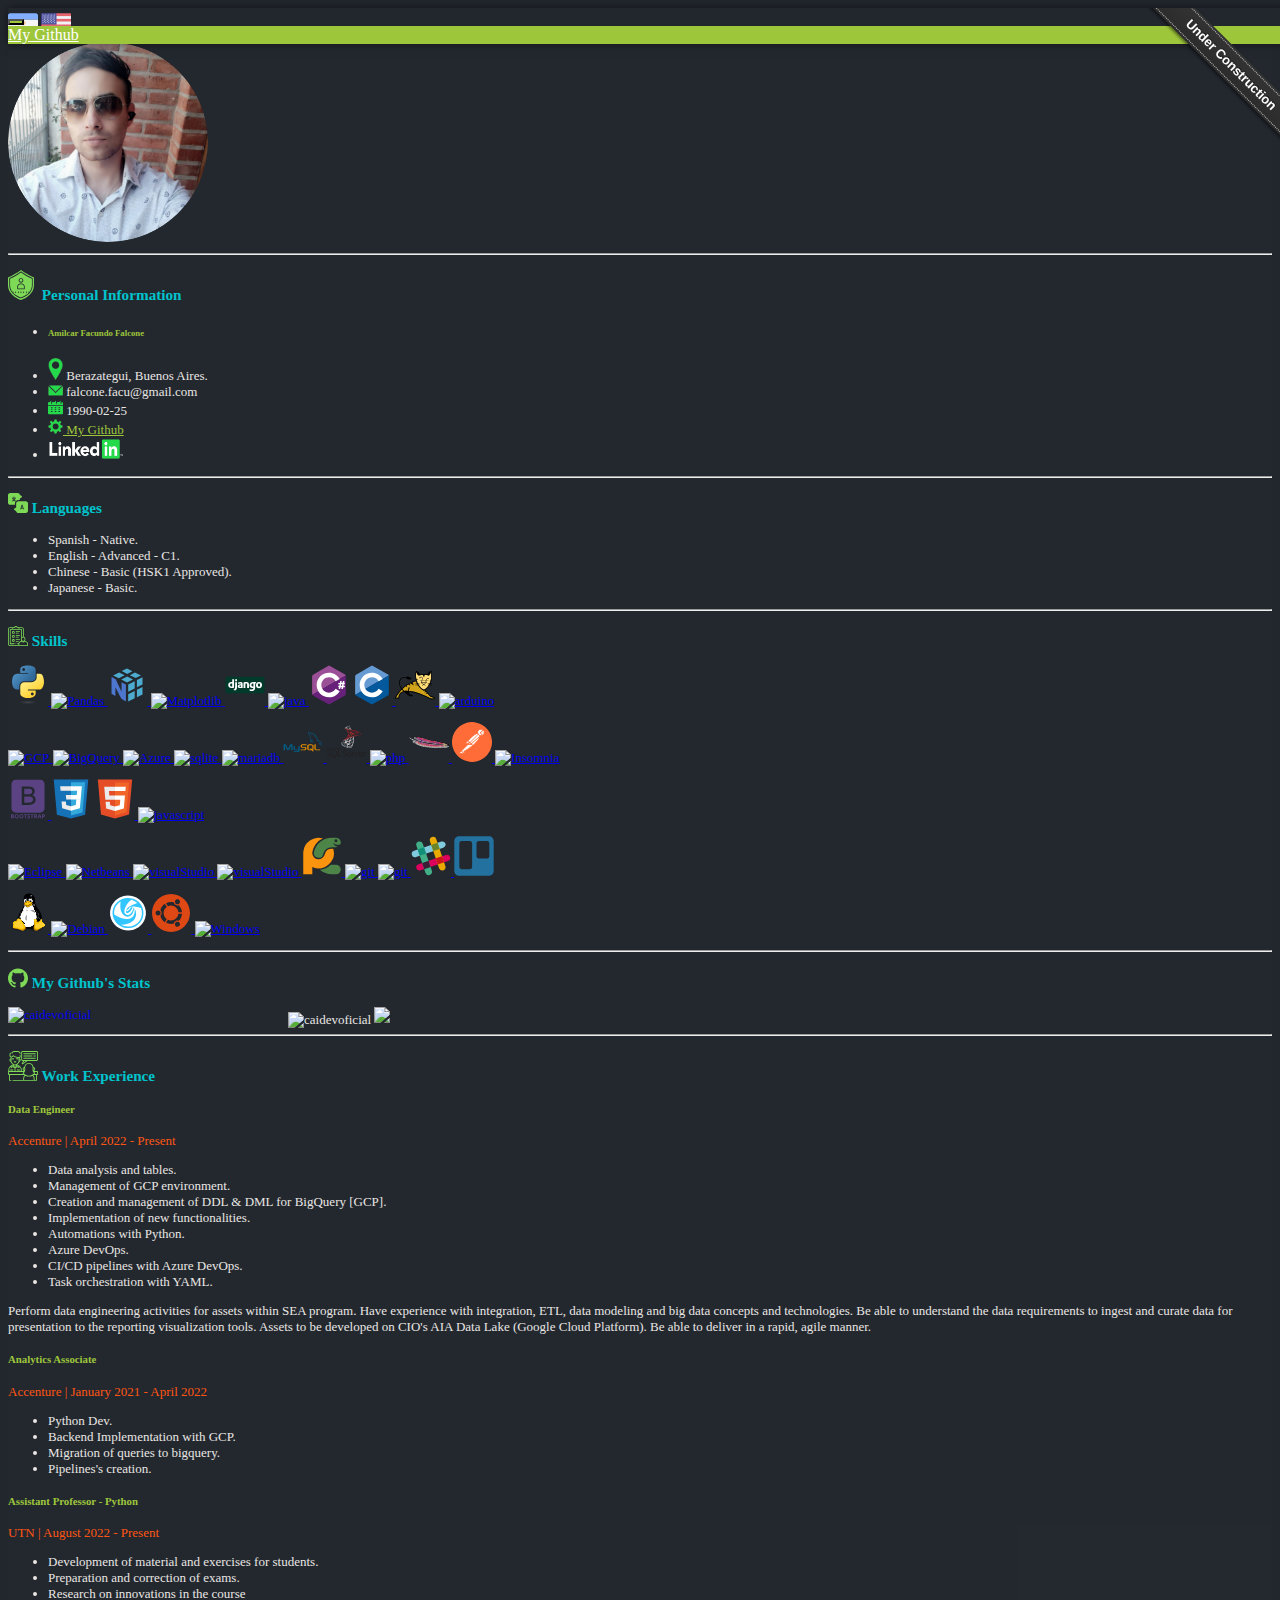
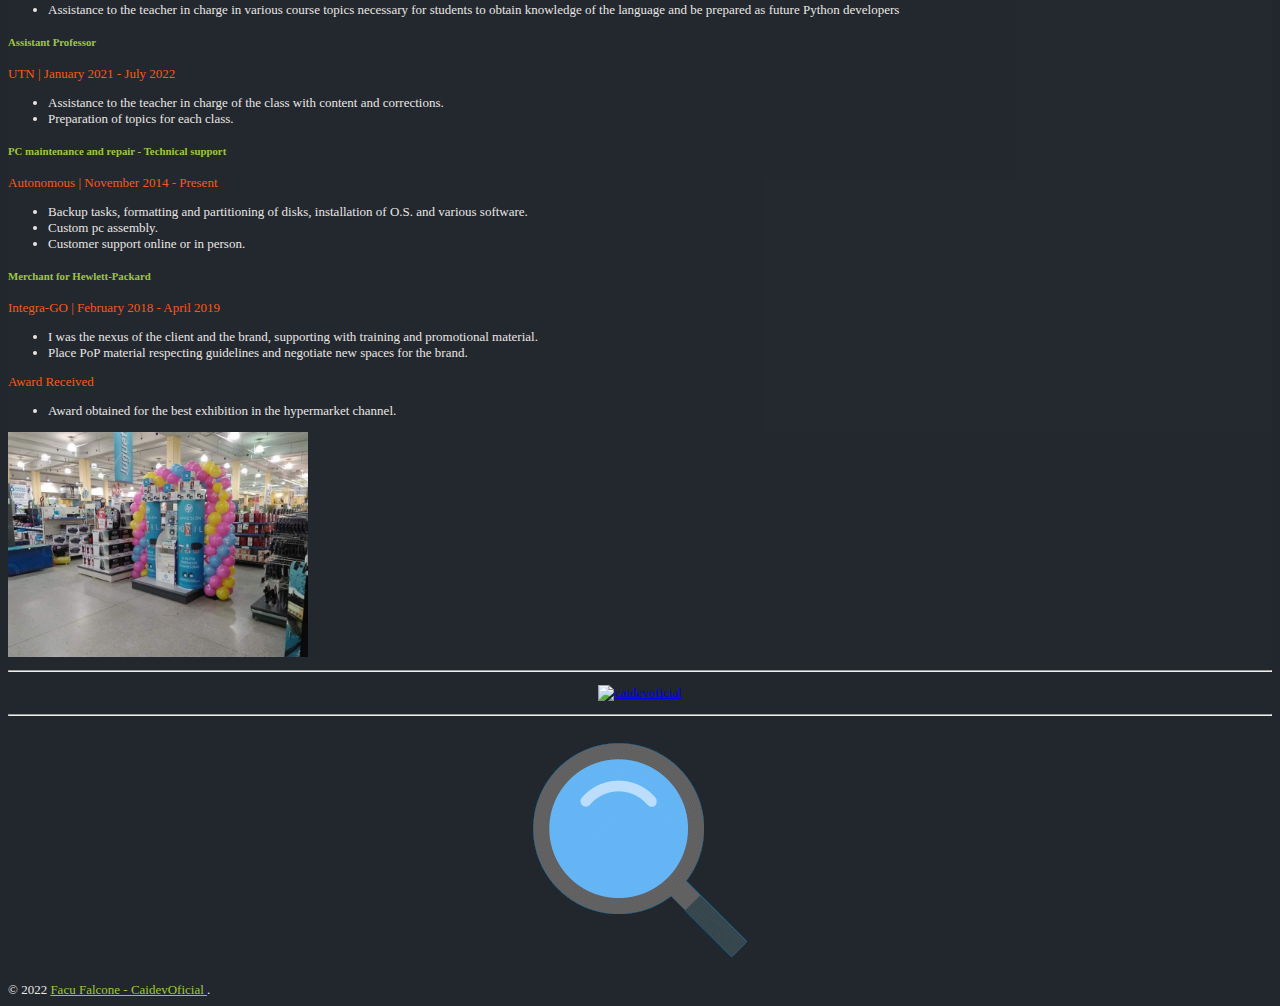
==== commit 9c585aaa: "Update work" ====
--- a/en-US/index.html
+++ b/en-US/index.html
@@ -188,10 +188,34 @@
                         <article id="Accenture">
                             <p>
                                 <div class="green">
+                                    <h5>Data Engineer</h5>
+                                </div>
+                                <div class="coral">
+                                    Accenture | April 2022 - Present
+                                </div>
+                                <ul>
+                                    <li>Data analysis and tables.</li>
+                                    <li>Management of GCP environment.</li>
+                                    <li>Creation and management of DDL & DML for BigQuery [GCP].</li>
+                                    <li>Implementation of new functionalities.</li>
+                                    <li>Automations with Python.</li>
+                                    <li>Azure DevOps.</li>
+                                    <li>CI/CD pipelines with Azure DevOps.</li>
+                                    <li>Task orchestration with YAML.</li>
+                                </ul>
+                                <p>
+                                    Perform data engineering activities for assets within SEA program. Have experience with integration, ETL, data modeling and big data concepts and technologies. Be able to understand the data requirements to ingest and curate data for presentation to the reporting visualization tools. Assets to be developed on CIO's AIA Data Lake (Google Cloud Platform). Be able to deliver in a rapid, agile manner.
+                                </p>
+                            </p>
+                        </article>
+                        
+                        <article id="Accenture">
+                            <p>
+                                <div class="green">
                                     <h5>Analytics Associate</h5>
                                 </div>
                                 <div class="coral">
-                                    Accenture | January 2021 - Present
+                                    Accenture | January 2021 - April 2022
                                 </div>
                                 <ul>
                                     <li>Python Dev.</li>
@@ -205,11 +229,29 @@
                         <article id="UTN">
                             <p>
                                 <div class="green">
+                                    <h5>Assistant Professor - Python</h5>
+
+                                </div>
+                                <div class="coral">
+                                    UTN | August 2022 - Present
+                                </div>
+                                <ul>
+                                    <li>Development of material and exercises for students.</li>
+                                    <li>Preparation and correction of exams.</li>
+                                    <li>Research on innovations in the course</li>
+                                    <li>Assistance to the teacher in charge in various course topics necessary for students to obtain knowledge of the language and be prepared as future Python developers</li>
+                                </ul>
+                            </p>
+                        </article>
+
+                        <article id="UTN">
+                            <p>
+                                <div class="green">
                                     <h5>Assistant Professor</h5>
 
                                 </div>
                                 <div class="coral">
-                                    UTN | January 2021 - Present
+                                    UTN | January 2021 - July 2022
                                 </div>
                                 <ul>
                                     <li>Assistance to the teacher in charge of the class with content and corrections.</li>
@@ -307,7 +349,7 @@
                         <article class="ITBA">
                             <img src="https://github.com/caidevOficial/Logos/raw/master/Instituciones/logo_oficial_itba_ieee.png?raw=true" alt="ITBA Student Branch Logo" height="30"><br>
                             <ul>
-                                <li>Data Analysis With Python - October 2021 - <a href="javascript:openURL('../media/pm/certif/ITBA_Certif.png','500','500')" class="green">Link to Certificate</a></li>
+                                <li>Data Analysis With <strong>Python</strong> - October 2021 - <a href="javascript:openURL('../media/pm/certif/ITBA_Certif.png','500','500')" class="green">Link to Certificate</a></li>
                             </ul>
                         </article>
 
@@ -323,27 +365,28 @@
                         <article class="Platzi">
                             <img src="https://raw.githubusercontent.com/caidevOficial/Logos/master/Instituciones/Platzi.png" alt="Platzy Logo" height="30"><br>
                             <ul>
-                                <li>Linear Data Structures with Python [15 hs] - January 2022 - <a class="green" href="javascript:openURL('https://platzi.com/p/facufalcone/curso/2299-estructuras-datos-python/diploma/detalle/','500','500')">Link to Certificate </a></li>
-                                <li>Google Cloud Platform Training [20 hs] - January 2022 - <a class="green" href="javascript:openURL('https://platzi.com/p/facufalcone/curso/1911-course/diploma/detalle/','500','500')">Link to Certificate </a></li>
-                                <li>Introduction to Google Cloud Platform [8 hs] - January 2022 - <a class="green" href="javascript:openURL('https://platzi.com/p/facufalcone/curso/2469-fundamentos-google/diploma/detalle/','500','500')">Link to Certificate </a></li>
-                                <li>Intermediate Python Course [17 hs] - April 2021 - <a class="green" href="javascript:openURL('https://platzi.com/p/facufalcone/curso/2255-course/diploma/detalle/','500','500')">Link to Certificate </a></li>
-                                <li>SQL & MySQL Course [18 hs] - March 2021 - <a class="green" href="javascript:openURL('https://platzi.com/p/facufalcone/curso/1272-course/diploma/detalle/','500','500')">Link to Certificate </a></li>
+                                <li>Professional <strong>Python</strong> Course [15 hs] - March 2022 - <a class="green" href="javascript:openURL('https://platzi.com/p/facufalcone/curso/2397-python-profesional/diploma/detalle/','500','500')">Link to Certificate </a></li>
+                                <li>Linear Data Structures with <strong>Python</strong> [15 hs] - January 2022 - <a class="green" href="javascript:openURL('https://platzi.com/p/facufalcone/curso/2299-estructuras-datos-python/diploma/detalle/','500','500')">Link to Certificate </a></li>
+                                <li><strong>Google Cloud Platform</strong> Training [20 hs] - January 2022 - <a class="green" href="javascript:openURL('https://platzi.com/p/facufalcone/curso/1911-course/diploma/detalle/','500','500')">Link to Certificate </a></li>
+                                <li>Introduction to <strong>Google Cloud Platform</strong> [8 hs] - January 2022 - <a class="green" href="javascript:openURL('https://platzi.com/p/facufalcone/curso/2469-fundamentos-google/diploma/detalle/','500','500')">Link to Certificate </a></li>
+                                <li>Intermediate <strong>Python</strong> Course [17 hs] - April 2021 - <a class="green" href="javascript:openURL('https://platzi.com/p/facufalcone/curso/2255-course/diploma/detalle/','500','500')">Link to Certificate </a></li>
+                                <li><strong>SQL & MySQL</strong> Course [18 hs] - March 2021 - <a class="green" href="javascript:openURL('https://platzi.com/p/facufalcone/curso/1272-course/diploma/detalle/','500','500')">Link to Certificate </a></li>
                                 <li>Database Fundamentals [26 hs] - March 2021 - <a class="green" href="javascript:openURL('https://platzi.com/p/facufalcone/curso/1566-bd/diploma/detalle/','500','500')">Link to Certificate </a></li>
-                                <li>Course of Computational Thinking with Python [18 hs] - March 2021 - <a class="green" href="javascript:openURL('https://platzi.com/p/facufalcone/curso/1764-course/diploma/detalle/','500','500')">Link to Certificate </a></li>
-                                <li>Course of OOP and Algorithms with Python [16 hs] - March 2021 - <a class="green" href="javascript:openURL('https://platzi.com/p/facufalcone/curso/1775-poo-python/diploma/detalle/','500','500')">Link to Certificate </a></li>
-                                <li>Java SE Data Persistence Course [11 hs] - January 2021 - <a class="green" href="javascript:openURL('https://platzi.com/p/facufalcone/curso/1760-java-persistencia/diploma/detalle/','500','500')">Link to Certificate</a></li>
-                                <li>Java SE [OOP] - December 2020 - <a class="green" href="javascript:openURL('https://platzi.com/p/facufalcone/curso/1629-course/diploma/detalle/','500','500')">Link to Certificate</a></li>
+                                <li>Course of Computational Thinking with <strong>Python</strong> [18 hs] - March 2021 - <a class="green" href="javascript:openURL('https://platzi.com/p/facufalcone/curso/1764-course/diploma/detalle/','500','500')">Link to Certificate </a></li>
+                                <li>Course of OOP and Algorithms with <strong>Python</strong> [16 hs] - March 2021 - <a class="green" href="javascript:openURL('https://platzi.com/p/facufalcone/curso/1775-poo-python/diploma/detalle/','500','500')">Link to Certificate </a></li>
+                                <li><strong>Java SE</strong> Data Persistence Course [11 hs] - January 2021 - <a class="green" href="javascript:openURL('https://platzi.com/p/facufalcone/curso/1760-java-persistencia/diploma/detalle/','500','500')">Link to Certificate</a></li>
+                                <li><strong>Java SE</strong> [OOP] - December 2020 - <a class="green" href="javascript:openURL('https://platzi.com/p/facufalcone/curso/1629-course/diploma/detalle/','500','500')">Link to Certificate</a></li>
                                 <li>OOP Course - December 2020 - <a class="green" href="javascript:openURL('https://platzi.com/p/facufalcone/curso/1474-oop/diploma/detalle/','500','500')">Link to Certificate</a></li>
                                 <li>Introduction to terminal & command lines - December 2020 - <a class="green" href="javascript:openURL('https://platzi.com/p/facufalcone/curso/1748-terminal/diploma/detalle/','500','500')">Link to Certificate</a></li>
-                                <li>Introduction to Java SE - December 2020. - <a class="green" href="javascript:openURL('https://platzi.com/p/facufalcone/curso/1631-java-basico/diploma/detalle/','500','500')">Link to Certificate</a></li>
-                                <li>Python basics - December 2020 - <a class="green" href="javascript:openURL('https://platzi.com/p/facufalcone/curso/1937-course/diploma/detalle/','500','500')">Link to Certificate</a></li>
+                                <li>Introduction to <strong>Java SE</strong> - December 2020. - <a class="green" href="javascript:openURL('https://platzi.com/p/facufalcone/curso/1631-java-basico/diploma/detalle/','500','500')">Link to Certificate</a></li>
+                                <li><strong>Python</strong> basics - December 2020 - <a class="green" href="javascript:openURL('https://platzi.com/p/facufalcone/curso/1937-course/diploma/detalle/','500','500')">Link to Certificate</a></li>
                             </ul>
                         </article>
 
                         <article class="Udemy">
                             <img src="../media/logos/Logo_Udemy.svg" alt="Udemy Logo" height="30"><br>
                             <ul>
-                                <li>Data Manipulation in Python: <strong>Master Python, Numpy & Pandas</strong> - March 2022 - <a class="green" href="javascript:openURL('https://www.udemy.com/certificate/UC-1803d07b-ce0d-4f69-a77a-89a0150f6ff4/','500','500')">Link to Certificate</a><img src="../media/icons/new-gif-image.gif"alt="New" height="20"></li>
+                                <li>Data Manipulation in Python: <strong>Master Python, Numpy & Pandas</strong> - March 2022 - <a class="green" href="javascript:openURL('https://www.udemy.com/certificate/UC-1803d07b-ce0d-4f69-a77a-89a0150f6ff4/','500','500')">Link to Certificate</a></li>
                                 <li>Php Basic - September 2021 - <a class="green" href="javascript:openURL('https://www.udemy.com/certificate/UC-89d86480-3cfb-4097-aae8-8cd6f113522a/','500','500')">Link to Certificate</a></li>
                                 <li>C# in Depth [8.5 hs] - June 2021 - <a class="green" href="javascript:openURL('https://www.udemy.com/certificate/UC-3a7a65ce-1eb6-4560-af95-2cde172ee073/','500','500')">Link to Certificate</a></li>
                                 <li>Certification C# & Python [7 hs] - June 2021 - <a class="green" href="javascript:openURL('https://www.udemy.com/certificate/UC-3f481854-e619-4aaf-b282-f4bcc7773dd1/','500','500')">Link to Certificate</a></li>
@@ -354,10 +397,10 @@
                                 <li>Complete C programming [22 hs] - August 2020 - <a class="green" href="javascript:openURL('https://www.udemy.com/certificate/UC-7cb7da20-eb81-4d5c-9412-11b1f6778bdf/','500','500')">Link to Certificate</a></li>
                                 <li>Data structures using C programming - August 2020 - <a class="green" href="javascript:openURL('https://www.udemy.com/certificate/UC-0133f4cb-2946-456d-aec5-9519c8a26d73/','500','500')">Link to Certificate</a></li>
                                 <li>C programming for begginers [33.5 hs] - August 2020 - <a class="green" href="javascript:openURL('https://www.udemy.com/certificate/UC-59002d8e-ddd1-4ade-8c35-69a890f853e1/','500','500')">Link to Certificate</a></li>
-                                <li>Python - March 2020. - <a class="green" href="javascript:openURL('https://www.udemy.com/certificate/UC-acc8dc70-8549-4023-891a-c7c7a8cdde82/','500','500')">Link to Certificate</a></li>
+                                <li><strong>Python</strong> - March 2020. - <a class="green" href="javascript:openURL('https://www.udemy.com/certificate/UC-acc8dc70-8549-4023-891a-c7c7a8cdde82/','500','500')">Link to Certificate</a></li>
                                 <li>Introduction to Backend with Php - March 2020. - <a class="green" href="javascript:openURL('https://www.udemy.com/certificate/UC-c65cb843-334d-4ab1-a646-190d590aef2d/','500','500')">Link to Certificate</a></li>
                                 <li>Introduction to git & Github - February 2020 - <a class="green" href="javascript:openURL('https://www.udemy.com/certificate/UC-d4ad791e-4cfd-4bfe-80e3-abc819d68cfa/','500','500')">Link to Certificate</a></li>
-                                <li>Python 3 [9 hs] - February 2020. - <a class="green" href="javascript:openURL('https://www.udemy.com/certificate/UC-fd14afac-cc3e-4490-a353-6cb094a531dc/','500','500')">Link to Certificate</a></li>
+                                <li><strong>Python 3</strong> [9 hs] - February 2020. - <a class="green" href="javascript:openURL('https://www.udemy.com/certificate/UC-fd14afac-cc3e-4490-a353-6cb094a531dc/','500','500')">Link to Certificate</a></li>
                                 <li>Power BI, The ultimate Orientation - February 2020. - <a class="green" href="javascript:openURL('https://www.udemy.com/certificate/UC-e9ec71fd-d634-4dcb-b2c7-ba650a33f90a/','500','500')">Link to Certificate</a></li>
                                 <li>Introduction to programming with Javascript - February 2020. - <a class="green" href="javascript:openURL('https://www.udemy.com/certificate/UC-9cfbfaa5-56f7-4651-8db1-2d393dc64d06/','500','500')">Link to Certificate</a></li>
                                 <li>Networks CCDA - November 2019. - <a class="green" href="javascript:openURL('https://www.udemy.com/certificate/UC-C8LUJV60/','500','500')">Link to Certificate</a></li>
@@ -371,8 +414,8 @@
                                 <li>Javascript Course - October 2021 - <a class="green" href="javascript:openURL('https://www.sololearn.com/certificates/course/en/7481559/1024/landscape/png','500','500')">Link to Certificate </a></li>
                                 <li>PHP Course - September 2021 - <a class="green" href="javascript:openURL('https://www.sololearn.com/Certificate/1059-7481559/jpg','500','500')">Link to Certificate</a></li>
                                 <li>C# - September 2021 - <a class="green" href="javascript:openURL('https://www.sololearn.com/certificates/course/en/7481559/1080/landscape/png','500','500')">Link to Certificate</a></li>
-                                <li>Python Intermediate - September 2021 - <a class="green" href="javascript:openURL('https://www.sololearn.com/certificates/course/en/7481559/1158/landscape/png','500','500')">Link to Certificate</a></li>
-                                <li>Python Core - September 2021 - <a class="green" href="javascript:openURL('https://www.sololearn.com/certificates/course/en/7481559/1073/landscape/png','500','500')">Link to Certificate</a></li>
+                                <li><strong>Python</strong> Intermediate - September 2021 - <a class="green" href="javascript:openURL('https://www.sololearn.com/certificates/course/en/7481559/1158/landscape/png','500','500')">Link to Certificate</a></li>
+                                <li><strong>Python</strong> Core - September 2021 - <a class="green" href="javascript:openURL('https://www.sololearn.com/certificates/course/en/7481559/1073/landscape/png','500','500')">Link to Certificate</a></li>
                                 <li>SQL - September 2021 - <a class="green" href="javascript:openURL('https://www.sololearn.com/certificates/course/en/7481559/1060/landscape/png','500','500')">Link to Certificate</a></li>
                             </ul>
                         </article>
@@ -380,7 +423,7 @@
                         <article class="LinkedIn">
                             <img src="../media/icons/linkedin/linkedin.svg" alt="LinkedIn Logo" height="30"><br>
                             <ul>
-                                <li>Learning Python - February 2022 - <a class="green" href="javascript:openURL('https://www.linkedin.com/learning/certificates/b15339801195ec5f21a7a7e32bf21526309e36d2f05d1694c9353d20a7ec0acc','500','500')">Link to Certificate</a><img src="../media/icons/new-gif-image.gif"alt="New" height="20"></li>
+                                <li>Learning <strong>Python</strong> - February 2022 - <a class="green" href="javascript:openURL('https://www.linkedin.com/learning/certificates/b15339801195ec5f21a7a7e32bf21526309e36d2f05d1694c9353d20a7ec0acc','500','500')">Link to Certificate</a></li>
                                 <li>SCRUM - August 2020 - <a class="green" href="javascript:openURL('../media/pm/certif/SCRUM_Certif_Linked.png','500','500')">Link to Certificate</a></li>
                             </ul>
                         </article>
@@ -388,6 +431,11 @@
                         <article class="Codigo_Facilito">
                             <img src="https://codigofacilito.com/assets/logo-cbf2a784ebee5d642aa7b8182df3e388d4feba0a23577eed1d2747fa05861f73.png" alt="Codigo_Facilito Logo" height="30"><br>
                             <ul>
+                                <li>Professional Python Course [10hs] - July 2022 - <a class="green" href="javascript:openURL('https://codigofacilito.com/certificates/50839.pdf','500','500')">Link to Certificate</a><img src="../media/icons/new-gif-image.gif"alt="New" height="20"></li>
+                                <li>Unit Testing Course with Python - June 2022 - <a class="green" href="javascript:openURL('https://codigofacilito.com/certificates/43545.pdf','500','500')">Link to Certificate</a></li>
+                                <li>Professional Database Course [6hs] - June 2022 - <a class="green" href="javascript:openURL('https://codigofacilito.com/certificates/41887.pdf','500','500')">Link to Certificate</a></li>
+                                <li>Packages Creation with Python - June 2022 - <a class="green" href="javascript:openURL('https://codigofacilito.com/certificates/41207.pdf','500','500')">Link to Certificate</a></li>
+                                <li>Professional JavaScript Course [9hs] - June 2022 - <a class="green" href="javascript:openURL('https://codigofacilito.com/certificates/40883.pdf','500','500')">Link to Certificate</a></li>
                                 <li>Professional GIT Course - June 2020 - <a class="green" href="javascript:openURL('../media/pm/certif/Git_Certif_CF.png','500','500')">Link to Certificate</a></li>
                             </ul>
                         </article>
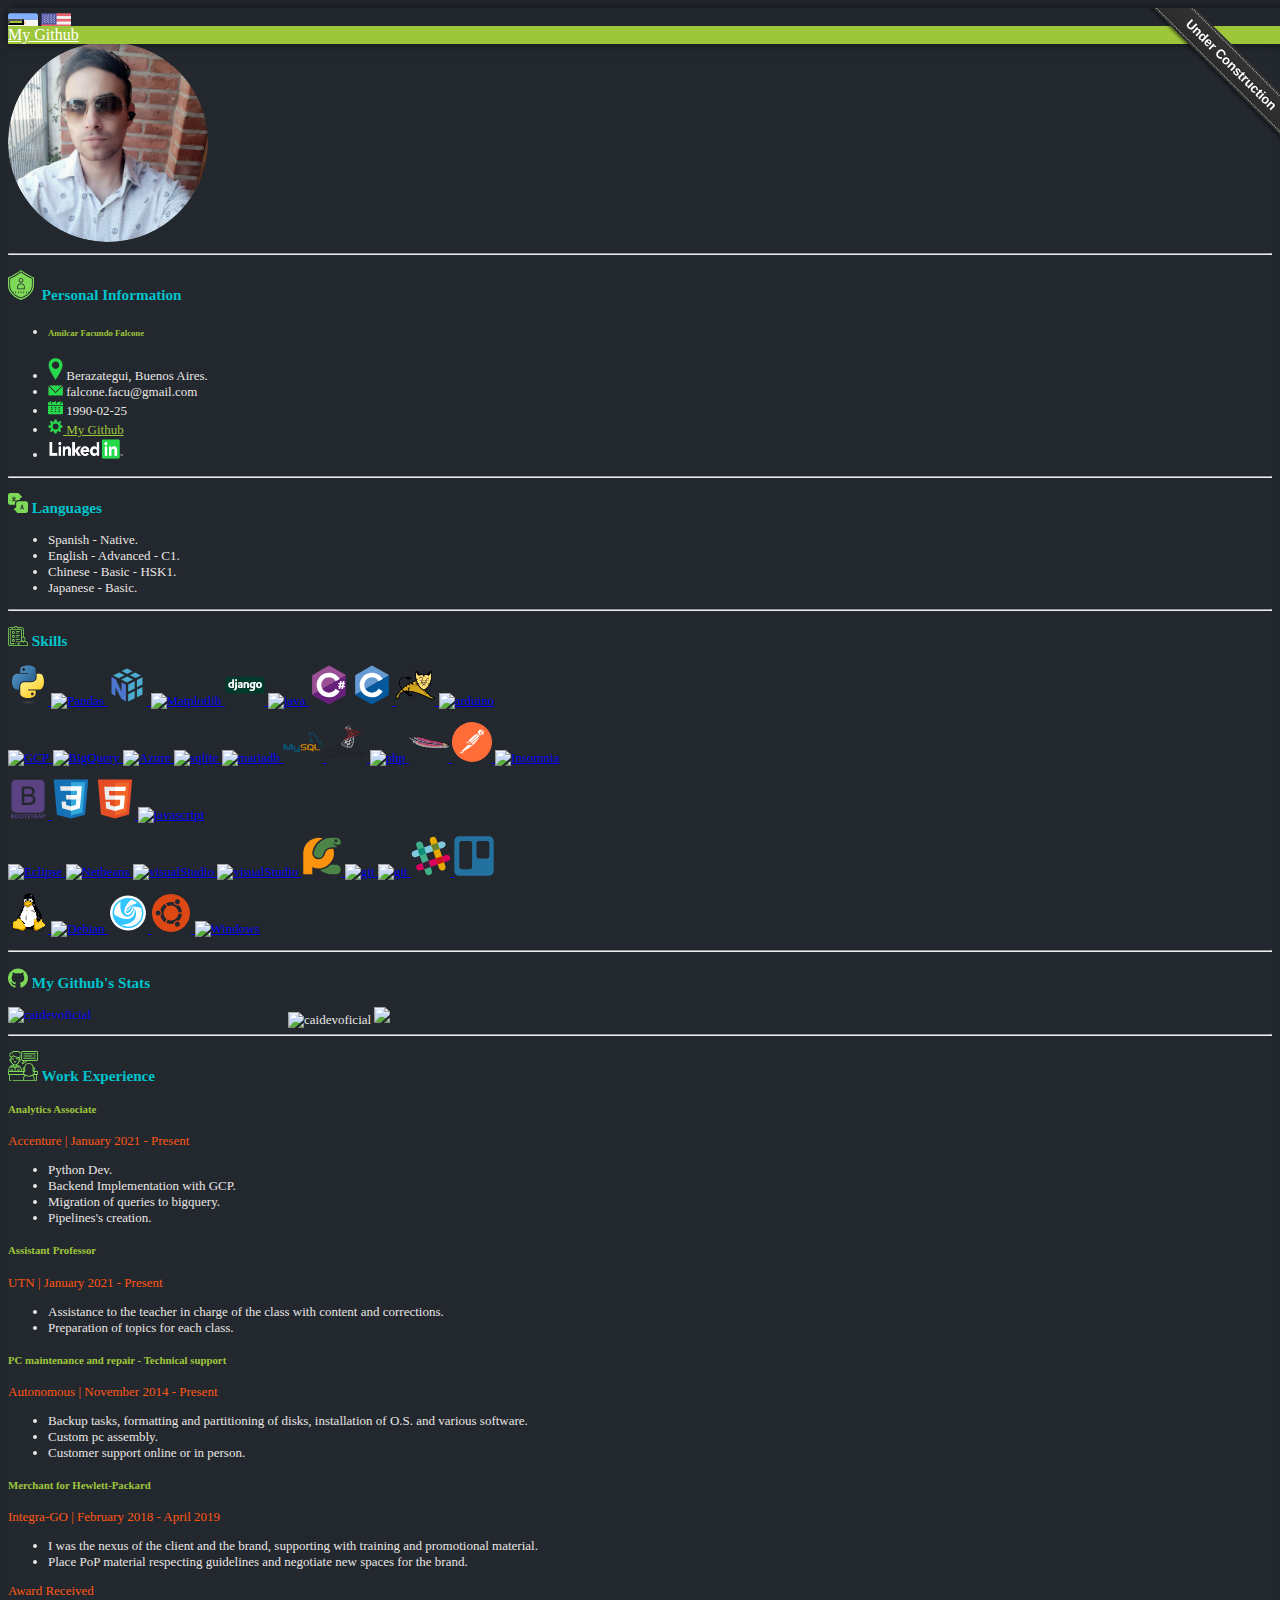
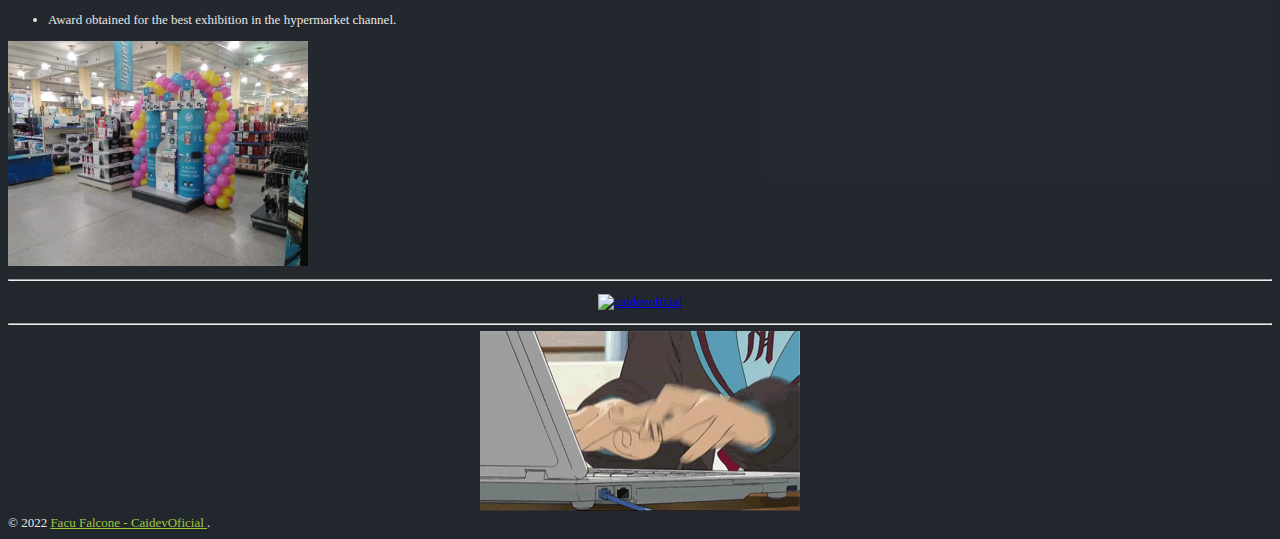
==== commit 0a563212: "Upg :recycle: - Improved" ====
--- a/en-US/index.html
+++ b/en-US/index.html
@@ -96,7 +96,7 @@
                         <ul>
                             <li>Spanish - Native.</li>
                             <li>English - Advanced - C1.</li>
-                            <li>Chinese - Basic (HSK1 Approved).</li>
+                            <li>Chinese - Basic - HSK1.</li>
                             <li>Japanese - Basic.</li>
                         </ul>
                     </section>
@@ -188,34 +188,10 @@
                         <article id="Accenture">
                             <p>
                                 <div class="green">
-                                    <h5>Data Engineer</h5>
+                                    <h5>Analytics Associate</h5>
                                 </div>
                                 <div class="coral">
-                                    Accenture | April 2022 - Present
-                                </div>
-                                <ul>
-                                    <li>Data analysis and tables.</li>
-                                    <li>Management of GCP environment.</li>
-                                    <li>Creation and management of DDL & DML for BigQuery [GCP].</li>
-                                    <li>Implementation of new functionalities.</li>
-                                    <li>Automations with Python.</li>
-                                    <li>Azure DevOps.</li>
-                                    <li>CI/CD pipelines with Azure DevOps.</li>
-                                    <li>Task orchestration with YAML.</li>
-                                </ul>
-                                <p>
-                                    Perform data engineering activities for assets within SEA program. Have experience with integration, ETL, data modeling and big data concepts and technologies. Be able to understand the data requirements to ingest and curate data for presentation to the reporting visualization tools. Assets to be developed on CIO's AIA Data Lake (Google Cloud Platform). Be able to deliver in a rapid, agile manner.
-                                </p>
-                            </p>
-                        </article>
-                        
-                        <article id="Accenture">
-                            <p>
-                                <div class="green">
-                                    <h5>Analytics Associate</h5>
-                                </div>
-                                <div class="coral">
-                                    Accenture | January 2021 - April 2022
+                                    Accenture | January 2021 - Present
                                 </div>
                                 <ul>
                                     <li>Python Dev.</li>
@@ -229,29 +205,11 @@
                         <article id="UTN">
                             <p>
                                 <div class="green">
-                                    <h5>Assistant Professor - Python</h5>
+                                    <h5>Assistant Professor</h5>
 
                                 </div>
                                 <div class="coral">
-                                    UTN | August 2022 - Present
-                                </div>
-                                <ul>
-                                    <li>Development of material and exercises for students.</li>
-                                    <li>Preparation and correction of exams.</li>
-                                    <li>Research on innovations in the course</li>
-                                    <li>Assistance to the teacher in charge in various course topics necessary for students to obtain knowledge of the language and be prepared as future Python developers</li>
-                                </ul>
-                            </p>
-                        </article>
-
-                        <article id="UTN">
-                            <p>
-                                <div class="green">
-                                    <h5>Assistant Professor</h5>
-
-                                </div>
-                                <div class="coral">
-                                    UTN | January 2021 - July 2022
+                                    UTN | January 2021 - Present
                                 </div>
                                 <ul>
                                     <li>Assistance to the teacher in charge of the class with content and corrections.</li>
@@ -353,18 +311,11 @@
                             </ul>
                         </article>
 
-                        <article class="PoloTic">
-                            <img src="https://github.com/caidevOficial/Logos/raw/master/Instituciones/polo_logo_2020.png" alt="PoloTic Logo" height="30"><br>
-                            <ul>
-                                <li>Fullstack Java Junior Web Developer - December 2020 - <a href="javascript:openURL('../media/pm/certif/Java_FT_Certif.png','500','500')" class="green">Link to Certificate</a></li>
-                                <li>Fullstack Python & Javascript Junior Web Developer - November 2020 - <a href="javascript:openURL('../media/pm/certif/Python_FT_Certif.png','500','500')" class="green">Link to Certificate</a></li>
-                                <li>Agile and SCRUM methodologies - September 2020 - <a class="green" href="javascript:openURL('../media/pm/certif/SCRUM_Certif.png','500','500')">Link to Certificate</a></li>
-                            </ul>
-                        </article>
-
                         <article class="Platzi">
                             <img src="https://raw.githubusercontent.com/caidevOficial/Logos/master/Instituciones/Platzi.png" alt="Platzy Logo" height="30"><br>
                             <ul>
+                                <li>Data manipulation and transformation with <strong>Pandas & NumPy</strong> [11 hs] - March 2022 - <a class="green" href="javascript:openURL('https://platzi.com/p/facufalcone/curso/2912-pandas-numpy/diploma/detalle/','500','500')">Link to Certificate </a><img src="../media/icons/new-gif-image.gif"alt="New" height="20"></li>
+                                <li>Data visualization course with <strong>Matplotlib & Seaborn</strong> [10 hs] - September 2022 - <a class="green" href="javascript:openURL('https://platzi.com/p/facufalcone/curso/2913-matplotlib-seaborn/diploma/detalle/','500','500')">Link to Certificate </a><img src="../media/icons/new-gif-image.gif"alt="New" height="20"></li>
                                 <li>Professional <strong>Python</strong> Course [15 hs] - March 2022 - <a class="green" href="javascript:openURL('https://platzi.com/p/facufalcone/curso/2397-python-profesional/diploma/detalle/','500','500')">Link to Certificate </a></li>
                                 <li>Linear Data Structures with <strong>Python</strong> [15 hs] - January 2022 - <a class="green" href="javascript:openURL('https://platzi.com/p/facufalcone/curso/2299-estructuras-datos-python/diploma/detalle/','500','500')">Link to Certificate </a></li>
                                 <li><strong>Google Cloud Platform</strong> Training [20 hs] - January 2022 - <a class="green" href="javascript:openURL('https://platzi.com/p/facufalcone/curso/1911-course/diploma/detalle/','500','500')">Link to Certificate </a></li>
@@ -431,12 +382,19 @@
                         <article class="Codigo_Facilito">
                             <img src="https://codigofacilito.com/assets/logo-cbf2a784ebee5d642aa7b8182df3e388d4feba0a23577eed1d2747fa05861f73.png" alt="Codigo_Facilito Logo" height="30"><br>
                             <ul>
-                                <li>Professional Python Course [10hs] - July 2022 - <a class="green" href="javascript:openURL('https://codigofacilito.com/certificates/50839.pdf','500','500')">Link to Certificate</a><img src="../media/icons/new-gif-image.gif"alt="New" height="20"></li>
-                                <li>Unit Testing Course with Python - June 2022 - <a class="green" href="javascript:openURL('https://codigofacilito.com/certificates/43545.pdf','500','500')">Link to Certificate</a></li>
-                                <li>Professional Database Course [6hs] - June 2022 - <a class="green" href="javascript:openURL('https://codigofacilito.com/certificates/41887.pdf','500','500')">Link to Certificate</a></li>
+                                <li>Professional Database Course - June 2022 - <a class="green" href="javascript:openURL('https://codigofacilito.com/certificates/41887.pdf','500','500')">Link to Certificate</a></li>
                                 <li>Packages Creation with Python - June 2022 - <a class="green" href="javascript:openURL('https://codigofacilito.com/certificates/41207.pdf','500','500')">Link to Certificate</a></li>
-                                <li>Professional JavaScript Course [9hs] - June 2022 - <a class="green" href="javascript:openURL('https://codigofacilito.com/certificates/40883.pdf','500','500')">Link to Certificate</a></li>
+                                <li>Professional JavaScript Course - June 2022 - <a class="green" href="javascript:openURL('https://codigofacilito.com/certificates/40883.pdf','500','500')">Link to Certificate</a></li>
                                 <li>Professional GIT Course - June 2020 - <a class="green" href="javascript:openURL('../media/pm/certif/Git_Certif_CF.png','500','500')">Link to Certificate</a></li>
+                            </ul>
+                        </article>
+
+                        <article class="PoloTic">
+                            <img src="https://github.com/caidevOficial/Logos/raw/master/Instituciones/polo_logo_2020.png" alt="PoloTic Logo" height="30"><br>
+                            <ul>
+                                <li>Fullstack Java Junior Web Developer - December 2020 - <a href="javascript:openURL('../media/pm/certif/Java_FT_Certif.png','500','500')" class="green">Link to Certificate</a></li>
+                                <li>Fullstack Python & Javascript Junior Web Developer - November 2020 - <a href="javascript:openURL('../media/pm/certif/Python_FT_Certif.png','500','500')" class="green">Link to Certificate</a></li>
+                                <li>Agile and SCRUM methodologies - September 2020 - <a class="green" href="javascript:openURL('../media/pm/certif/SCRUM_Certif.png','500','500')">Link to Certificate</a></li>
                             </ul>
                         </article>
 
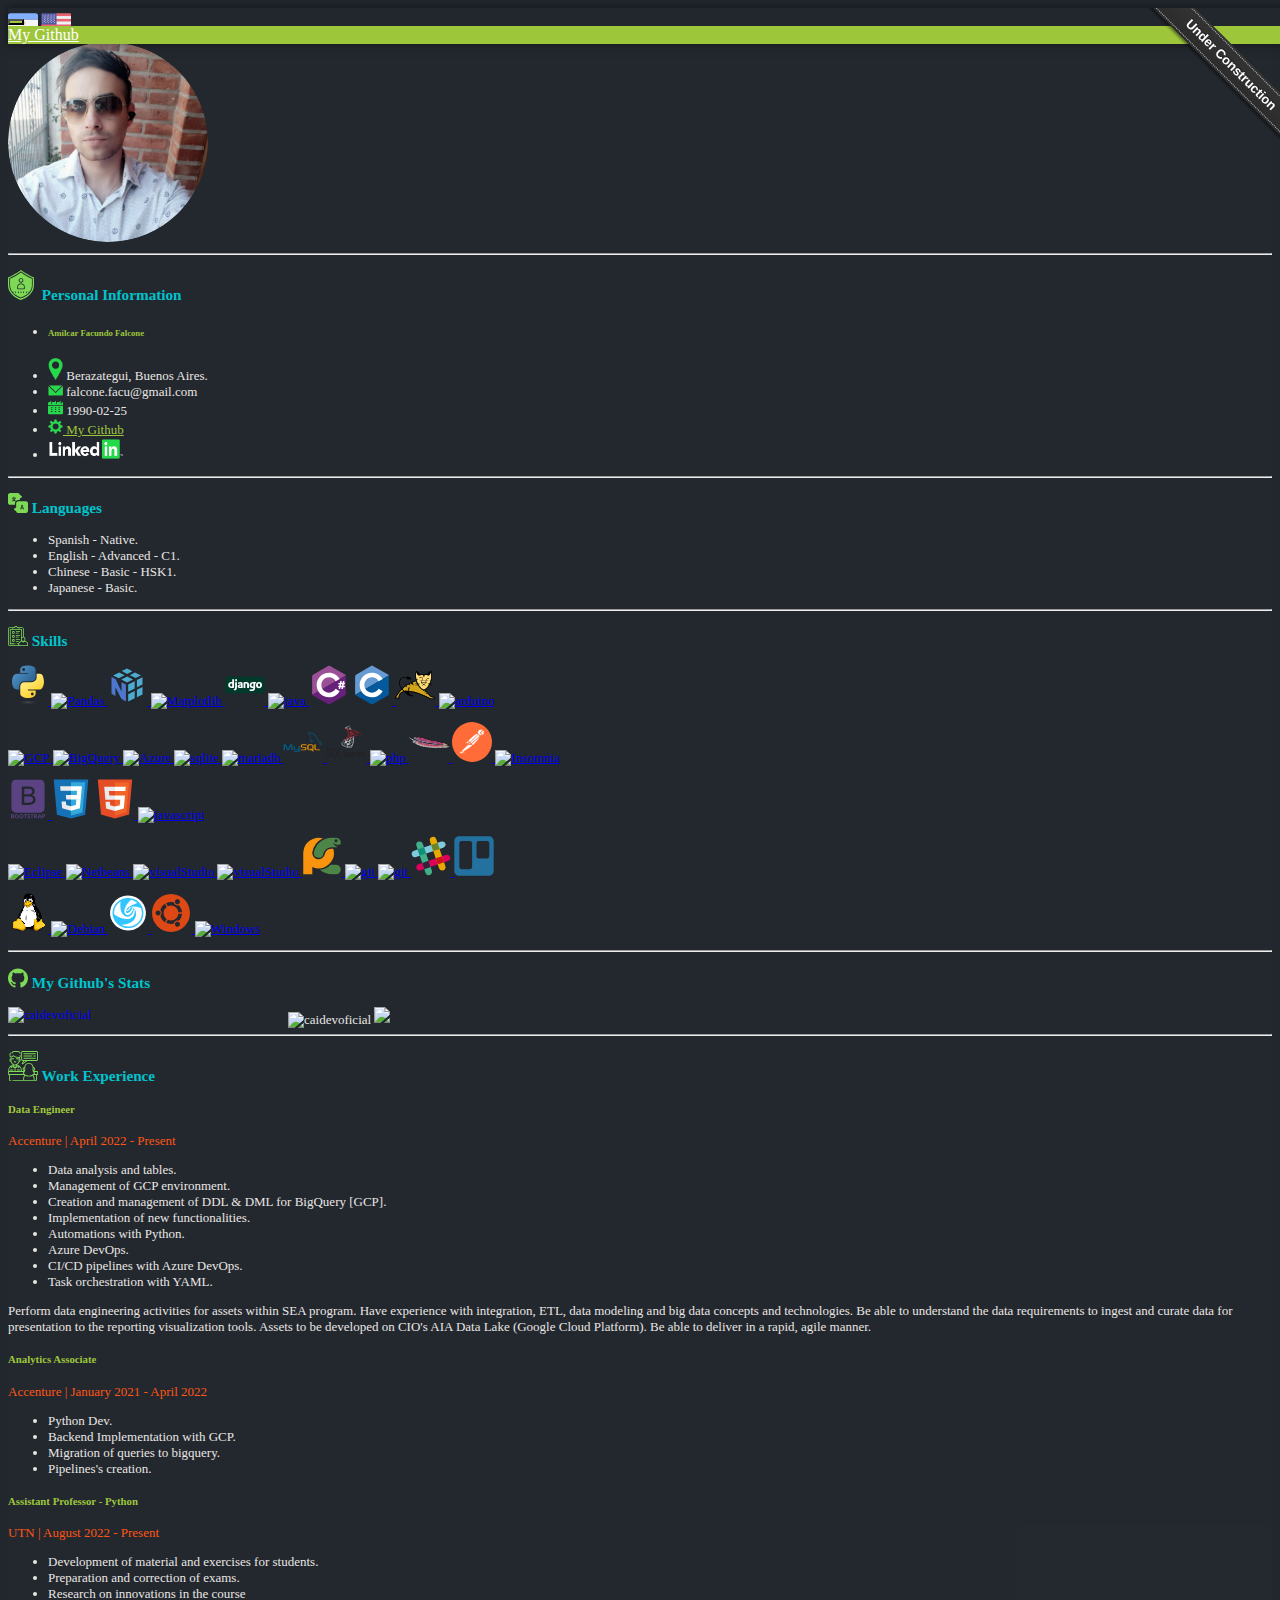
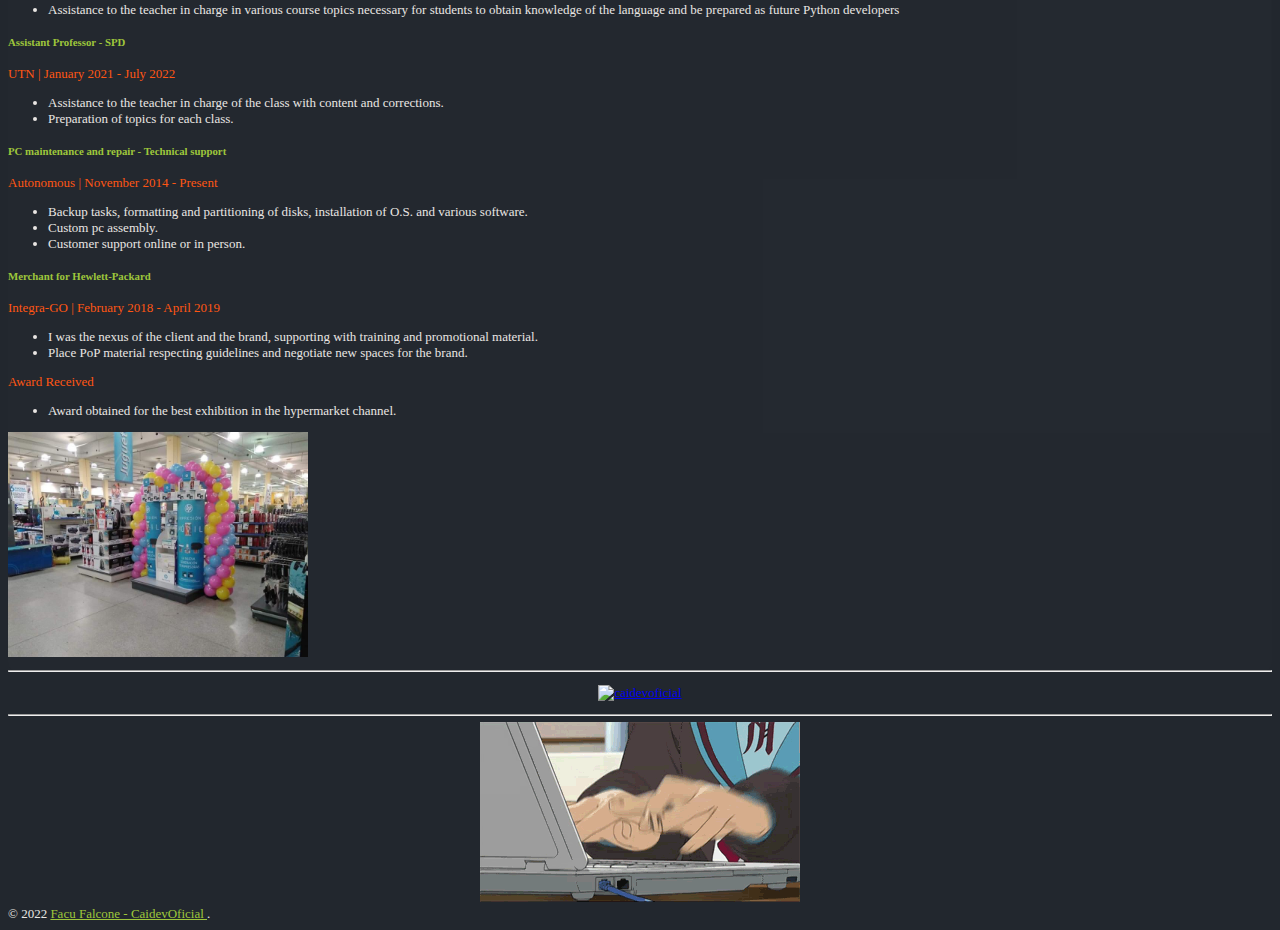
==== commit e1b18d0d: "Upd ⬆️ - Certificados" ====
--- a/en-US/index.html
+++ b/en-US/index.html
@@ -185,13 +185,38 @@
                         <div class="light-blue">
                             <h3><img src="../media/icons/personal/job-interview.svg" alt="" width="30px"> Work Experience</h3>
                         </div>
+                        
+                        <article id="Accenture">
+                            <p>
+                                <div class="green">
+                                    <h5>Data Engineer</h5>
+                                </div>
+                                <div class="coral">
+                                    Accenture | April 2022 - Present
+                                </div>
+                                <ul>
+                                    <li>Data analysis and tables.</li>
+                                    <li>Management of GCP environment.</li>
+                                    <li>Creation and management of DDL & DML for BigQuery [GCP].</li>
+                                    <li>Implementation of new functionalities.</li>
+                                    <li>Automations with Python.</li>
+                                    <li>Azure DevOps.</li>
+                                    <li>CI/CD pipelines with Azure DevOps.</li>
+                                    <li>Task orchestration with YAML.</li>
+                                </ul>
+                                <p>
+                                    Perform data engineering activities for assets within SEA program. Have experience with integration, ETL, data modeling and big data concepts and technologies. Be able to understand the data requirements to ingest and curate data for presentation to the reporting visualization tools. Assets to be developed on CIO's AIA Data Lake (Google Cloud Platform). Be able to deliver in a rapid, agile manner.
+                                </p>
+                            </p>
+                        </article>
+
                         <article id="Accenture">
                             <p>
                                 <div class="green">
                                     <h5>Analytics Associate</h5>
                                 </div>
                                 <div class="coral">
-                                    Accenture | January 2021 - Present
+                                    Accenture | January 2021 - April 2022
                                 </div>
                                 <ul>
                                     <li>Python Dev.</li>
@@ -205,11 +230,29 @@
                         <article id="UTN">
                             <p>
                                 <div class="green">
-                                    <h5>Assistant Professor</h5>
-
-                                </div>
-                                <div class="coral">
-                                    UTN | January 2021 - Present
+                                    <h5>Assistant Professor - Python</h5>
+
+                                </div>
+                                <div class="coral">
+                                    UTN | August 2022 - Present
+                                </div>
+                                <ul>
+                                    <li>Development of material and exercises for students.</li>
+                                    <li>Preparation and correction of exams.</li>
+                                    <li>Research on innovations in the course</li>
+                                    <li>Assistance to the teacher in charge in various course topics necessary for students to obtain knowledge of the language and be prepared as future Python developers</li>
+                                </ul>
+                            </p>
+                        </article>
+                        
+                        <article id="UTN">
+                            <p>
+                                <div class="green">
+                                    <h5>Assistant Professor - SPD</h5>
+
+                                </div>
+                                <div class="coral">
+                                    UTN | January 2021 - July 2022
                                 </div>
                                 <ul>
                                     <li>Assistance to the teacher in charge of the class with content and corrections.</li>
@@ -282,8 +325,10 @@
                         </div>
                         <article>
                             <p>
-                                I consider myself a person with ease of learning new skills, technologies and that is why I constantly train myself in e-learning platforms. I'm currently a student at the National Technological University (University degree in programming). I'm interested
-                                in entering the systems area in a thriving company with development possibilities.
+                                I'm easy to learn new skills, technologies and that is why I'm constantly training on e-learning platforms.
+                                I am currently in the last semester of the university technical degree in programming at the UTN.
+                                Also I'm a teaching assistant teaching Python in two subjects of the first semester of the degree and
+                                I'm a Data Engineer with 2 years of experience in the field.
                             </p>
                         </article>
                     </section>
@@ -314,7 +359,8 @@
                         <article class="Platzi">
                             <img src="https://raw.githubusercontent.com/caidevOficial/Logos/master/Instituciones/Platzi.png" alt="Platzy Logo" height="30"><br>
                             <ul>
-                                <li>Data manipulation and transformation with <strong>Pandas & NumPy</strong> [11 hs] - March 2022 - <a class="green" href="javascript:openURL('https://platzi.com/p/facufalcone/curso/2912-pandas-numpy/diploma/detalle/','500','500')">Link to Certificate </a><img src="../media/icons/new-gif-image.gif"alt="New" height="20"></li>
+                                <li>Data manipulation & Data transformation with <strong>Python</strong> [22 hs] - October 2022 - <a class="green" href="javascript:openURL('https://platzi.com/p/facufalcone/curso/4095-road-to-data-diploma/diploma/detalle/','500','500')">Link to Certificate </a><img src="../media/icons/new-gif-image.gif"alt="New" height="20"></li>
+                                <li>Data manipulation and transformation with <strong>Pandas & NumPy</strong> [11 hs] - September 2022 - <a class="green" href="javascript:openURL('https://platzi.com/p/facufalcone/curso/2912-pandas-numpy/diploma/detalle/','500','500')">Link to Certificate </a><img src="../media/icons/new-gif-image.gif"alt="New" height="20"></li>
                                 <li>Data visualization course with <strong>Matplotlib & Seaborn</strong> [10 hs] - September 2022 - <a class="green" href="javascript:openURL('https://platzi.com/p/facufalcone/curso/2913-matplotlib-seaborn/diploma/detalle/','500','500')">Link to Certificate </a><img src="../media/icons/new-gif-image.gif"alt="New" height="20"></li>
                                 <li>Professional <strong>Python</strong> Course [15 hs] - March 2022 - <a class="green" href="javascript:openURL('https://platzi.com/p/facufalcone/curso/2397-python-profesional/diploma/detalle/','500','500')">Link to Certificate </a></li>
                                 <li>Linear Data Structures with <strong>Python</strong> [15 hs] - January 2022 - <a class="green" href="javascript:openURL('https://platzi.com/p/facufalcone/curso/2299-estructuras-datos-python/diploma/detalle/','500','500')">Link to Certificate </a></li>
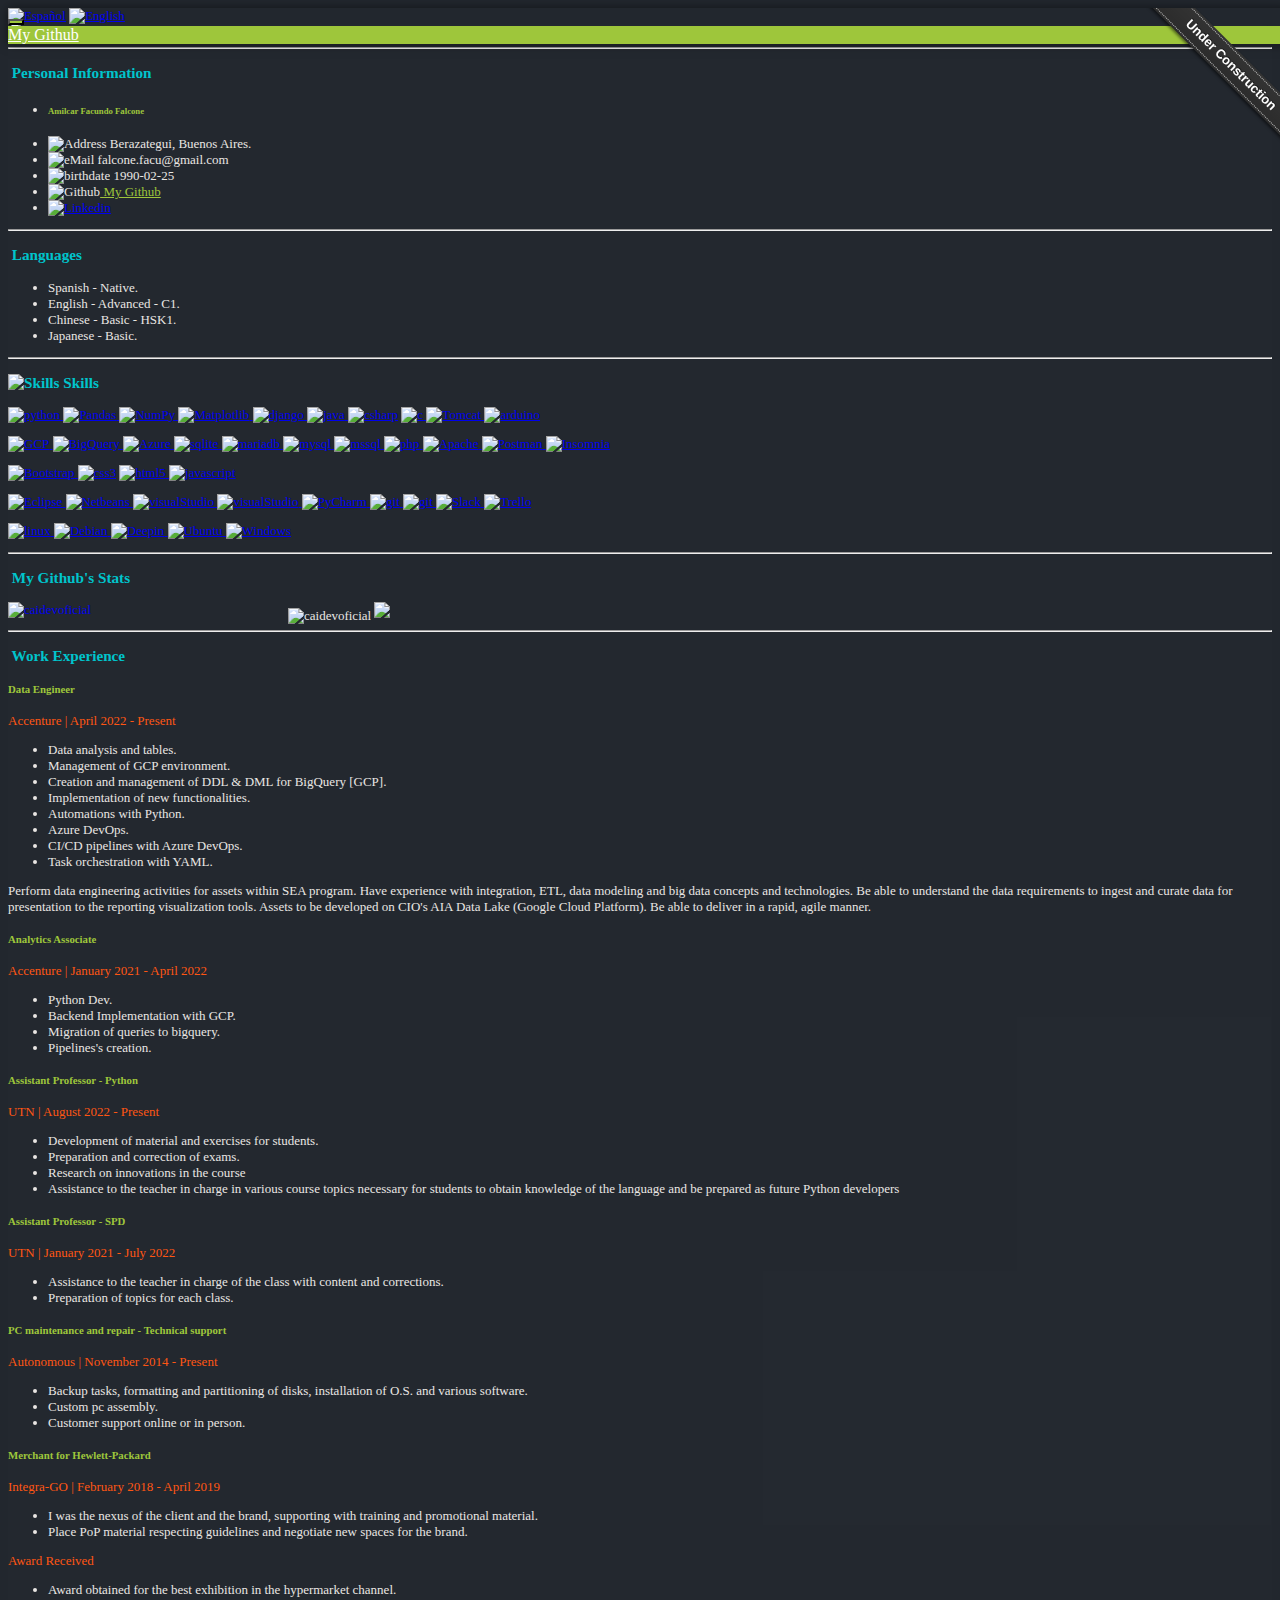
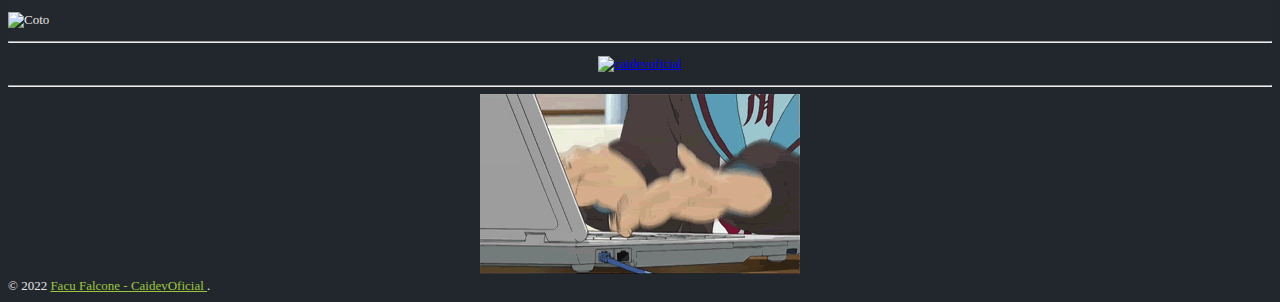
==== commit 955036e1: "Upd 🆙 - New courses" ====
--- a/en-US/index.html
+++ b/en-US/index.html
@@ -8,7 +8,7 @@
     <meta property="og:title" content="Facu Falcone's Resume" />
     <meta property="og:image" content="https://caidevoficial.github.io/Resume/pm/pageImgs/preview.png" />
     <link rel="image_src" href="https://caidevoficial.github.io/Resume/preview.png" />
-    <link rel="icon" type="image/x-icon" href="../media/icons/taiIcon.png" />
+    <link rel="icon" type="image/x-icon" href="../assets/icons/personal/icon_2022.ico" />
     <link rel="stylesheet" href="https://cdn.jsdelivr.net/npm/bootstrap@4.5.3/dist/css/bootstrap.min.css" integrity="sha384-TX8t27EcRE3e/ihU7zmQxVncDAy5uIKz4rEkgIXeMed4M0jlfIDPvg6uqKI2xXr2" crossorigin="anonymous">
     <link rel="stylesheet" href="https://cdn.jsdelivr.net/gh/devicons/devicon@v2.8.0/devicon.min.css">
     <link rel="stylesheet" href="../css/style.css">
@@ -44,14 +44,14 @@
             <div id="myBar"></div>
             <!-- <div class="green-back collapse navbar-collapse" id="navbarNavAltMarkup">
                  <div class="navbar-nav green-back">
-                    <a class="green nav-link active white-lt" href="media/download/CV_FacuFalcone_01_2021_IT.pdf" download="CV_FacuFalcone_01_2021_IT.pdf">Download as PDF</a>
+                    <a class="green nav-link active white-lt" href="assets/download/CV_FacuFalcone_01_2021_IT.pdf" download="CV_FacuFalcone_01_2021_IT.pdf">Download as PDF</a>
                 </div>
             </div> -->
         </nav>
         <div class="container">
             <div class="language animated bounceInUp">
-                <a href="../es-AR/index.html"><img src="../media/icons/flags/argentina.svg" alt="Español" width="30px" height="30px"></a>
-                <a href="../en-US/index.html"><img src="../media/icons/flags/united-states.svg" alt="English" width="30px" height="30px"></a>
+                <a href="../es-AR/index.html"><img src="../assets/icons/flags/argentina.svg" alt="Español" width="30px" height="30px"></a>
+                <a href="../en-US/index.html"><img src="../assets/icons/flags/united-states.svg" alt="English" width="30px" height="30px"></a>
             </div>
         </div>
 
@@ -63,7 +63,7 @@
                 
                 <div class="photoSection animated bounceInUp">
                     <section class="foto d-flex justify-content-center">
-                        <img src="../media/pm/personal_image.png" height="200" alt="me" id="myPhoto" class="shadow">
+                        <img src="../assets/pm/personal_image.png" height="200" alt="me" id="myPhoto" class="shadow">
                     </section>
                     <hr>
                 </div>
@@ -71,27 +71,27 @@
                 <div class="leftSide animated bounceInRight ">
                     <section class="about-me">
                         <div class="light-blue">
-                            <h3><img src="../media/icons/personal/Personal_information.svg" alt="" width="30px"> Personal Information <br></h3>
+                            <h3><img src="../assets/icons/personal/Personal_information.svg" alt="" width="30px"> Personal Information <br></h3>
                         </div>
                         <ul>
                             <li>
                                 <h6 class="m-1 green">Amilcar Facundo Falcone</h6>
                             </li>
-                            <li><img src="../media/icons/personal/loc.png" alt="Address" width="15px"> Berazategui, Buenos Aires.<br></li>
-                            <li><img src="../media/icons/personal/mail.png" alt="eMail" width="15px"> falcone.facu@gmail.com <br></li>
-                            <li><img src="../media/icons/personal/calendar2.svg" alt="birthdate" width="15px"> 1990-02-25 <br></li>
-                            <li><img src="../media/icons/personal/tool.png" alt="Github" width="15px"><a class="green" href="https://github.com/caidevOficial"> My Github</a> <br></li>
+                            <li><img src="../assets/icons/personal/loc.png" alt="Address" width="15px"> Berazategui, Buenos Aires.<br></li>
+                            <li><img src="../assets/icons/personal/mail.png" alt="eMail" width="15px"> falcone.facu@gmail.com <br></li>
+                            <li><img src="../assets/icons/personal/calendar2.svg" alt="birthdate" width="15px"> 1990-02-25 <br></li>
+                            <li><img src="../assets/icons/personal/tool.png" alt="Github" width="15px"><a class="green" href="https://github.com/caidevOficial"> My Github</a> <br></li>
                             <li>
-                                <a href="https://www.linkedin.com/in/facundo-falcone/"><img src="../media/icons/personal/linkedin.png" alt="Linkedin" width="75px"></a>
+                                <a href="https://www.linkedin.com/in/facundo-falcone/"><img src="../assets/icons/personal/linkedin.png" alt="Linkedin" width="75px"></a>
                             </li>
                         </ul>
                         
-                        <!-- <img src="../media/icons/personal/phone.png" alt="Phone" width="15px"><br> -->
+                        <!-- <img src="../assets/icons/personal/phone.png" alt="Phone" width="15px"><br> -->
                     </section>
                     <hr>
                     <section class="natural-languajes">
                         <div class="light-blue">
-                            <h3><img src="../media/icons/personal/Languages.svg" alt="" width="20px"> Languages <br></h3>
+                            <h3><img src="../assets/icons/personal/Languages.svg" alt="" width="20px"> Languages <br></h3>
                         </div>
                         <ul>
                             <li>Spanish - Native.</li>
@@ -104,19 +104,19 @@
 
                     <section class="skills">
                         <div class="light-blue">
-                            <h3><img src="../media/icons/personal/skills.svg" alt="Skills" width="20px"> Skills <br></h3>
+                            <h3><img src="../assets/icons/personal/skills.svg" alt="Skills" width="20px"> Skills <br></h3>
                         </div>
                         <article>
                             <p align="left">
-                                <a href="https://www.python.org" target="_blank"> <img src="../media/icons/python/python-original.svg" alt="python" width="40" height="40" /> </a>
+                                <a href="https://www.python.org" target="_blank"> <img src="../assets/icons/python/python-original.svg" alt="python" width="40" height="40" /> </a>
                                 <a href="https://pandas.pydata.org/" target="_blank"> <img src="https://github.com/devicons/devicon/blob/master/icons/pandas/pandas-original-wordmark.svg?raw=true" alt="Pandas" width="40" height="40" /> </a>
-                                <a href="https://numpy.org/" target="_blank"> <img src="../media/icons/numpy/numpy_logo.svg" alt="NumPy" width="40" height="40" /> </a>
+                                <a href="https://numpy.org/" target="_blank"> <img src="../assets/icons/numpy/numpy_logo.svg" alt="NumPy" width="40" height="40" /> </a>
                                 <a href="https://matplotlib.org/" target="_blank"> <img src="https://camo.githubusercontent.com/9f609b65162567643c396ef42e9ccc2f755906847714389cbc1dcd707b234ebb/68747470733a2f2f6d6174706c6f746c69622e6f72672f5f7374617469632f6c6f676f325f636f6d707265737365642e7376673f7261773d74727565" alt="Matplotlib" width="100" height="40" /> </a>
-                                <a href="https://www.djangoproject.com/" target="_blank"> <img src="../media/icons/django/django-original.svg" alt="django" width="40" height="40" /> </a>
+                                <a href="https://www.djangoproject.com/" target="_blank"> <img src="../assets/icons/django/django-original.svg" alt="django" width="40" height="40" /> </a>
                                 <a href="https://www.java.com" target="_blank"> <img src="https://github.com/caidevOficial/Logos/blob/master/Lenguajes/java.png?raw=true" alt="java" width="40" height="40" /> </a>
-                                <a href="https://www.w3schools.com/cs/" target="_blank"> <img src="../media/icons/csharp/csharp-original.svg" alt="csharp" width="40" height="40" /></a>
-                                <a href="https://www.cprogramming.com/" target="_blank"> <img src="../media/icons/c/c-original.svg" alt="c" width="40" height="40" /> </a>
-                                <a href="https://tomcat.apache.org/" target="_blank"> <img src="../media/icons/tomcat/tomcat-original.svg" alt="Tomcat" width="40" height="40" /> </a>
+                                <a href="https://www.w3schools.com/cs/" target="_blank"> <img src="../assets/icons/csharp/csharp-original.svg" alt="csharp" width="40" height="40" /></a>
+                                <a href="https://www.cprogramming.com/" target="_blank"> <img src="../assets/icons/c/c-original.svg" alt="c" width="40" height="40" /> </a>
+                                <a href="https://tomcat.apache.org/" target="_blank"> <img src="../assets/icons/tomcat/tomcat-original.svg" alt="Tomcat" width="40" height="40" /> </a>
                                 <a href="https://www.arduino.cc/" target="_blank"> <img src="https://cdn.worldvectorlogo.com/logos/arduino-1.svg" alt="arduino" width="40" height="40" /> </a>
                             </p>
                         </article>
@@ -127,20 +127,20 @@
                                 <a href="https://azure.microsoft.com/en-in/" target="_blank"> <img src="https://camo.githubusercontent.com/6df31a460cb0c38f960e92812c8b6f8bce4c7f13170fb4782f0b31ab8e792ac2/68747470733a2f2f7777772e766563746f726c6f676f2e7a6f6e652f6c6f676f732f6d6963726f736f66745f617a7572652f6d6963726f736f66745f617a7572652d69636f6e2e737667" alt="Azure" width="40" height="40" /> </a>
                                 <a href="https://www.sqlite.org/" target="_blank"> <img src="https://www.vectorlogo.zone/logos/sqlite/sqlite-icon.svg" alt="sqlite" width="40" height="40" /> </a>
                                 <a href="https://mariadb.org/" target="_blank"> <img src="https://www.vectorlogo.zone/logos/mariadb/mariadb-icon.svg" alt="mariadb" width="40" height="40" /> </a>
-                                <a href="https://www.mysql.com/" target="_blank"> <img src="../media/icons/mysql/mysql-original-wordmark.svg" alt="mysql" width="40" height="40" /> </a>
-                                <a href="https://www.microsoft.com/es-es/sql-server/sql-server-downloads/" target="_blank"> <img src="../media/icons/mssql/microsoft-sql-server.svg" alt="mssql" width="40" height="40" /> </a>
+                                <a href="https://www.mysql.com/" target="_blank"> <img src="../assets/icons/mysql/mysql-original-wordmark.svg" alt="mysql" width="40" height="40" /> </a>
+                                <a href="https://www.microsoft.com/es-es/sql-server/sql-server-downloads/" target="_blank"> <img src="../assets/icons/mssql/microsoft-sql-server.svg" alt="mssql" width="40" height="40" /> </a>
                                 <a href="https://www.apachefriends.org/es/index.html/" target="_blank"> <img src="https://github.com/devicons/devicon/raw/master/icons/php/php-original.svg?raw=true" alt="php" width="40" height="40" /> </a>
-                                <a href="https://apache.org/" target="_blank"> <img src="../media/icons/apache/apache-original.svg" alt="Apache" width="40" height="40" /> </a>
-                                <a href="https://www.postman.com/" target="_blank"> <img src="../media/icons/postman/getpostman-icon.svg" alt="Postman" width="40" height="40" /> </a>
+                                <a href="https://apache.org/" target="_blank"> <img src="../assets/icons/apache/apache-original.svg" alt="Apache" width="40" height="40" /> </a>
+                                <a href="https://www.postman.com/" target="_blank"> <img src="../assets/icons/postman/getpostman-icon.svg" alt="Postman" width="40" height="40" /> </a>
                                 <a href="https://insomnia.rest/download" target="_blank"> <img src="https://insomnia.rest/images/insomnia-logo.svg?raw=true" alt="Insomnia" width="100" height="40" /> </a>
                             </p>
                         </article>
                         <article>
                             <p align="left">
-                                <a href="https://getbootstrap.com" target="_blank"> <img width="40" heigth="40" src="../media/icons/bootstrap/bootstrap-plain-wordmark.svg" alt="Bootstrap"></i>
+                                <a href="https://getbootstrap.com" target="_blank"> <img width="40" heigth="40" src="../assets/icons/bootstrap/bootstrap-plain-wordmark.svg" alt="Bootstrap"></i>
                                 </a>
-                                <a href="https://www.w3schools.com/css/" target="_blank"> <img src="../media/icons/css3/css3-original.svg" alt="css3" width="40" height="40" /></a>
-                                <a href="https://www.w3.org/html/" target="_blank"> <img src="../media/icons/html5/html5-original.svg" alt="html5" width="40" height="40" /> </a>
+                                <a href="https://www.w3schools.com/css/" target="_blank"> <img src="../assets/icons/css3/css3-original.svg" alt="css3" width="40" height="40" /></a>
+                                <a href="https://www.w3.org/html/" target="_blank"> <img src="../assets/icons/html5/html5-original.svg" alt="html5" width="40" height="40" /> </a>
                                 <a href="https://developer.mozilla.org/en-US/docs/Web/JavaScript" target="_blank"> <img src="https://github.com/devicons/devicon/blob/master/icons/javascript/javascript-original.svg?raw=true" alt="javascript" width="35" height="39" /> </a>
                             </p>
                         </article>
@@ -150,19 +150,19 @@
                                 <a href="https://netbeans.apache.org/download/" target="_blank"> <img src="https://netbeans.apache.org/images/apache-netbeans.svg" alt="Netbeans" width="40" height="40" /> </a>
                                 <a href="https://code.visualstudio.com/" target="_blank"> <img src="https://github.com/caidevOficial/Logos/blob/master/Lenguajes/visual-studio-code.svg?raw=true" alt="visualStudio" width="40" height="40" /> </a>
                                 <a href="https://visualstudio.microsoft.com/es/vs/community/" target="_blank"> <img src="https://github.com/devicons/devicon/blob/master/icons/visualstudio/visualstudio-plain.svg?raw=true" alt="visualStudio" width="40" height="40" /> </a>
-                                <a href="https://www.jetbrains.com/es-es/pycharm/" target="_blank"> <img src="../media/icons/pycharm/pycharm-original.svg" alt="PyCharm" width="40" height="40" /> </a>
+                                <a href="https://www.jetbrains.com/es-es/pycharm/" target="_blank"> <img src="../assets/icons/pycharm/pycharm-original.svg" alt="PyCharm" width="40" height="40" /> </a>
                                 <a href="https://git-scm.com/" target="_blank"> <img src="https://www.vectorlogo.zone/logos/git-scm/git-scm-icon.svg" alt="git" width="40" height="40" /> </a>
                                 <a href="https://github.com/CaidevOficial" target="_blank"> <img src="https://github.com/devicons/devicon/blob/master/icons/github/github-original-wordmark.svg?raw=true" alt="git" width="40" height="40" /> </a>
-                                <a href="https://slack.com/intl/es-la/" target="_blank"> <img src="../media/icons/slack/slack-original.svg" alt="Slack" width="40" height="40" /> </a>
-                                <a href="https://trello.com/" target="_blank"> <img src="../media/icons/trello/trello-plain.svg" alt="Trello" width="40" height="40" /> </a>
+                                <a href="https://slack.com/intl/es-la/" target="_blank"> <img src="../assets/icons/slack/slack-original.svg" alt="Slack" width="40" height="40" /> </a>
+                                <a href="https://trello.com/" target="_blank"> <img src="../assets/icons/trello/trello-plain.svg" alt="Trello" width="40" height="40" /> </a>
                             </p>
                         </article>
                         <article>
                             <p align="left">
-                                <a href="https://www.linux.org/" target="_blank"> <img src="../media/icons/linux/linux-original.svg" alt="linux" width="40" height="40" /> </a>
+                                <a href="https://www.linux.org/" target="_blank"> <img src="../assets/icons/linux/linux-original.svg" alt="linux" width="40" height="40" /> </a>
                                 <a href="https://www.debian.org/" target="_blank"> <img src="https://www.debian.org/Pics/openlogo-50.png" alt="Debian" width="40" height="40" /> </a>
-                                <a href="https://www.deepin.org/" target="_blank"> <img src="../media/pm/deepin-logo.svg" alt="Deepin" width="40" height="40" /> </a>
-                                <a href="https://ubuntu.com/" target="_blank"> <img src="../media/icons/ubuntu/ubuntu-plain.svg" alt="Ubuntu" width="40" height="40" /> </a>
+                                <a href="https://www.deepin.org/" target="_blank"> <img src="../assets/pm/deepin-logo.svg" alt="Deepin" width="40" height="40" /> </a>
+                                <a href="https://ubuntu.com/" target="_blank"> <img src="../assets/icons/ubuntu/ubuntu-plain.svg" alt="Ubuntu" width="40" height="40" /> </a>
                                 <a href="https://www.microsoft.com/es-ar/windows/" target="_blank"> <img src="https://github.com/caidevOficial/Logos/blob/master/Lenguajes/windows.svg?raw=true" alt="Windows" width="40" height="40" /> </a>
                             </p>
                         </article>
@@ -170,7 +170,7 @@
                     <hr>
                     <section class="git-content">
                         <div class="light-blue">
-                            <h3><img src="../media/icons/personal/github.svg" alt="" width="20px"> My Github's Stats <br></h3>
+                            <h3><img src="../assets/icons/personal/github.svg" alt="" width="20px"> My Github's Stats <br></h3>
                         </div>
                         <a href="https://github.com/caidevOficial/caidevOficial"> 
                             <img width="280em" align="left" src="https://github-readme-stats-caidevposeidon.vercel.app/api/top-langs/?username=caidevOficial&layout=compact&theme=chartreuse-dark&langs_count=10&exclude_repo=Logos,Java_Lineage2_aCis_From_345&hide=html,css,tsql" alt="caidevoficial"/>
@@ -183,7 +183,7 @@
                     <hr>
                     <section class="Jobs">
                         <div class="light-blue">
-                            <h3><img src="../media/icons/personal/job-interview.svg" alt="" width="30px"> Work Experience</h3>
+                            <h3><img src="../assets/icons/personal/job-interview.svg" alt="" width="30px"> Work Experience</h3>
                         </div>
                         
                         <article id="Accenture">
@@ -297,7 +297,7 @@
                                 <ul>
                                     <li>Award obtained for the best exhibition in the hypermarket channel.</li>
                                 </ul>
-                                <img align="center" src="../media/pm/hypermarket_exhibition.jpg" alt="Coto" width="300px">
+                                <img align="center" src="../assets/pm/hypermarket_exhibition.jpg" alt="Coto" width="300px">
                             </p>
                         </article>
                     </section>
@@ -321,7 +321,7 @@
                 <div id="right">
                     <section class="info">
                         <div class="light-blue">
-                            <h3><img src="../media/icons/personal/identity-card.svg" alt="" width="30px"> About Me</h3>
+                            <h3><img src="../assets/icons/personal/identity-card.svg" alt="" width="30px"> About Me</h3>
                         </div>
                         <article>
                             <p>
@@ -336,7 +336,7 @@
 
                     <section class="Study">
                         <div class="light-blue">
-                            <h3><img src="../media/icons/personal/formation.svg" alt="" width="27px"> Academy Formation</h3>
+                            <h3><img src="../assets/icons/personal/formation.svg" alt="" width="27px"> Academy Formation</h3>
                         </div>
                         <img src="https://raw.githubusercontent.com/caidevOficial/Logos/master/Instituciones/logo-utn_blanco.png" alt="" width="100px"> <br> National Technological University (2020-2022)<br> University technician in programming. <br><br>
                         <img src="https://github.com/caidevOficial/Logos/blob/master/Instituciones/logo_unqui.png?raw=true" alt="" width="100px"> <br> National University of Quilmes (2014)<br> Technician in assembly and repair of PC. <br>
@@ -346,22 +346,23 @@
                     <section class="info">
                         
                         <div class="light-blue">
-                            <h3><img src="../media/icons/personal/ribbon.svg" alt="" width="30px"> Courses & Seminars</h3>
+                            <h3><img src="../assets/icons/personal/ribbon.svg" alt="" width="30px"> Courses & Seminars</h3>
                         </div>
 
                         <article class="ITBA">
                             <img src="https://github.com/caidevOficial/Logos/raw/master/Instituciones/logo_oficial_itba_ieee.png?raw=true" alt="ITBA Student Branch Logo" height="30"><br>
                             <ul>
-                                <li>Data Analysis With <strong>Python</strong> - October 2021 - <a href="javascript:openURL('../media/pm/certif/ITBA_Certif.png','500','500')" class="green">Link to Certificate</a></li>
+                                <li>Data Analysis With <strong>Python</strong> - October 2021 - <a href="javascript:openURL('../assets/pm/certif/ITBA_Certif.png','500','500')" class="green">Link to Certificate</a></li>
                             </ul>
                         </article>
 
                         <article class="Platzi">
                             <img src="https://raw.githubusercontent.com/caidevOficial/Logos/master/Instituciones/Platzi.png" alt="Platzy Logo" height="30"><br>
                             <ul>
-                                <li>Data manipulation & Data transformation with <strong>Python</strong> [22 hs] - October 2022 - <a class="green" href="javascript:openURL('https://platzi.com/p/facufalcone/curso/4095-road-to-data-diploma/diploma/detalle/','500','500')">Link to Certificate </a><img src="../media/icons/new-gif-image.gif"alt="New" height="20"></li>
-                                <li>Data manipulation and transformation with <strong>Pandas & NumPy</strong> [11 hs] - September 2022 - <a class="green" href="javascript:openURL('https://platzi.com/p/facufalcone/curso/2912-pandas-numpy/diploma/detalle/','500','500')">Link to Certificate </a><img src="../media/icons/new-gif-image.gif"alt="New" height="20"></li>
-                                <li>Data visualization course with <strong>Matplotlib & Seaborn</strong> [10 hs] - September 2022 - <a class="green" href="javascript:openURL('https://platzi.com/p/facufalcone/curso/2913-matplotlib-seaborn/diploma/detalle/','500','500')">Link to Certificate </a><img src="../media/icons/new-gif-image.gif"alt="New" height="20"></li>
+                                <li>Work environment course for Data Science with <strong>Jupiter Notebook & Anaconda</strong> [22 hs] - October 2022 - <a class="green" href="javascript:openURL('https://platzi.com/p/facufalcone/curso/2434-jupyter-notebook/diploma/detalle/','500','500')">Link to Certificate </a><img src="../assets/icons/new-gif-image.gif"alt="New" height="20"></li>
+                                <li>Data manipulation & Data transformation with <strong>Python</strong> [22 hs] - October 2022 - <a class="green" href="javascript:openURL('https://platzi.com/p/facufalcone/curso/4095-road-to-data-diploma/diploma/detalle/','500','500')">Link to Certificate </a><img src="../assets/icons/new-gif-image.gif"alt="New" height="20"></li>
+                                <li>Data manipulation and transformation with <strong>Pandas & NumPy</strong> [11 hs] - September 2022 - <a class="green" href="javascript:openURL('https://platzi.com/p/facufalcone/curso/2912-pandas-numpy/diploma/detalle/','500','500')">Link to Certificate </a><img src="../assets/icons/new-gif-image.gif"alt="New" height="20"></li>
+                                <li>Data visualization course with <strong>Matplotlib & Seaborn</strong> [10 hs] - September 2022 - <a class="green" href="javascript:openURL('https://platzi.com/p/facufalcone/curso/2913-matplotlib-seaborn/diploma/detalle/','500','500')">Link to Certificate </a><img src="../assets/icons/new-gif-image.gif"alt="New" height="20"></li>
                                 <li>Professional <strong>Python</strong> Course [15 hs] - March 2022 - <a class="green" href="javascript:openURL('https://platzi.com/p/facufalcone/curso/2397-python-profesional/diploma/detalle/','500','500')">Link to Certificate </a></li>
                                 <li>Linear Data Structures with <strong>Python</strong> [15 hs] - January 2022 - <a class="green" href="javascript:openURL('https://platzi.com/p/facufalcone/curso/2299-estructuras-datos-python/diploma/detalle/','500','500')">Link to Certificate </a></li>
                                 <li><strong>Google Cloud Platform</strong> Training [20 hs] - January 2022 - <a class="green" href="javascript:openURL('https://platzi.com/p/facufalcone/curso/1911-course/diploma/detalle/','500','500')">Link to Certificate </a></li>
@@ -381,7 +382,7 @@
                         </article>
 
                         <article class="Udemy">
-                            <img src="../media/logos/Logo_Udemy.svg" alt="Udemy Logo" height="30"><br>
+                            <img src="../assets/logos/Logo_Udemy.svg" alt="Udemy Logo" height="30"><br>
                             <ul>
                                 <li>Data Manipulation in Python: <strong>Master Python, Numpy & Pandas</strong> - March 2022 - <a class="green" href="javascript:openURL('https://www.udemy.com/certificate/UC-1803d07b-ce0d-4f69-a77a-89a0150f6ff4/','500','500')">Link to Certificate</a></li>
                                 <li>Php Basic - September 2021 - <a class="green" href="javascript:openURL('https://www.udemy.com/certificate/UC-89d86480-3cfb-4097-aae8-8cd6f113522a/','500','500')">Link to Certificate</a></li>
@@ -406,7 +407,7 @@
                         </article>
                         
                         <article class="SoloLearn">
-                            <img src="../media/logos/Logo_SoloLearn.svg" alt="Sololearn Logo" height="30"><br>
+                            <img src="../assets/logos/Logo_SoloLearn.svg" alt="Sololearn Logo" height="30"><br>
                             <ul>
                                 <li>Javascript Course - October 2021 - <a class="green" href="javascript:openURL('https://www.sololearn.com/certificates/course/en/7481559/1024/landscape/png','500','500')">Link to Certificate </a></li>
                                 <li>PHP Course - September 2021 - <a class="green" href="javascript:openURL('https://www.sololearn.com/Certificate/1059-7481559/jpg','500','500')">Link to Certificate</a></li>
@@ -418,10 +419,10 @@
                         </article>
 
                         <article class="LinkedIn">
-                            <img src="../media/icons/linkedin/linkedin.svg" alt="LinkedIn Logo" height="30"><br>
+                            <img src="../assets/icons/linkedin/linkedin.svg" alt="LinkedIn Logo" height="30"><br>
                             <ul>
                                 <li>Learning <strong>Python</strong> - February 2022 - <a class="green" href="javascript:openURL('https://www.linkedin.com/learning/certificates/b15339801195ec5f21a7a7e32bf21526309e36d2f05d1694c9353d20a7ec0acc','500','500')">Link to Certificate</a></li>
-                                <li>SCRUM - August 2020 - <a class="green" href="javascript:openURL('../media/pm/certif/SCRUM_Certif_Linked.png','500','500')">Link to Certificate</a></li>
+                                <li>SCRUM - August 2020 - <a class="green" href="javascript:openURL('../assets/pm/certif/SCRUM_Certif_Linked.png','500','500')">Link to Certificate</a></li>
                             </ul>
                         </article>
 
@@ -431,28 +432,28 @@
                                 <li>Professional Database Course - June 2022 - <a class="green" href="javascript:openURL('https://codigofacilito.com/certificates/41887.pdf','500','500')">Link to Certificate</a></li>
                                 <li>Packages Creation with Python - June 2022 - <a class="green" href="javascript:openURL('https://codigofacilito.com/certificates/41207.pdf','500','500')">Link to Certificate</a></li>
                                 <li>Professional JavaScript Course - June 2022 - <a class="green" href="javascript:openURL('https://codigofacilito.com/certificates/40883.pdf','500','500')">Link to Certificate</a></li>
-                                <li>Professional GIT Course - June 2020 - <a class="green" href="javascript:openURL('../media/pm/certif/Git_Certif_CF.png','500','500')">Link to Certificate</a></li>
+                                <li>Professional GIT Course - June 2020 - <a class="green" href="javascript:openURL('../assets/pm/certif/Git_Certif_CF.png','500','500')">Link to Certificate</a></li>
                             </ul>
                         </article>
 
                         <article class="PoloTic">
                             <img src="https://github.com/caidevOficial/Logos/raw/master/Instituciones/polo_logo_2020.png" alt="PoloTic Logo" height="30"><br>
                             <ul>
-                                <li>Fullstack Java Junior Web Developer - December 2020 - <a href="javascript:openURL('../media/pm/certif/Java_FT_Certif.png','500','500')" class="green">Link to Certificate</a></li>
-                                <li>Fullstack Python & Javascript Junior Web Developer - November 2020 - <a href="javascript:openURL('../media/pm/certif/Python_FT_Certif.png','500','500')" class="green">Link to Certificate</a></li>
-                                <li>Agile and SCRUM methodologies - September 2020 - <a class="green" href="javascript:openURL('../media/pm/certif/SCRUM_Certif.png','500','500')">Link to Certificate</a></li>
+                                <li>Fullstack Java Junior Web Developer - December 2020 - <a href="javascript:openURL('../assets/pm/certif/Java_FT_Certif.png','500','500')" class="green">Link to Certificate</a></li>
+                                <li>Fullstack Python & Javascript Junior Web Developer - November 2020 - <a href="javascript:openURL('../assets/pm/certif/Python_FT_Certif.png','500','500')" class="green">Link to Certificate</a></li>
+                                <li>Agile and SCRUM methodologies - September 2020 - <a class="green" href="javascript:openURL('../assets/pm/certif/SCRUM_Certif.png','500','500')">Link to Certificate</a></li>
                             </ul>
                         </article>
 
                         <article class="Eduonix">
-                            <img src="../media/logos/Logo_Eduonix.png" alt="Eduonix Logo" height="45"><br>
+                            <img src="../assets/logos/Logo_Eduonix.png" alt="Eduonix Logo" height="45"><br>
                             <ul>
                                 <li>Git for begginers - August 2020 - <a class="green" href="javascript:openURL('https://www.eduonix.com/certificate/9993d6ee1c','500','500')">Link to Certificate</a></li>
                             </ul>
                         </article>
 
                         <article class="Skillsoft_Percipio">
-                            <img src="../media/logos/Logo_Skillsoft_Percipio.svg" alt="Skillsoft Logo" height="30"><br>
+                            <img src="../assets/logos/Logo_Skillsoft_Percipio.svg" alt="Skillsoft Logo" height="30"><br>
                             <ul>
                                 <li>Java SE 11: <strong>Objects & Classes</strong> - October 2021 - <a class="green" href="javascript:openURL('https://skillsoft.digitalbadges.skillsoft.com/b9b9d65e-3474-4c55-b0f7-88b5d627412b','500','500')">Link to Certificate</a></li>                  
                                 <li>Complex Data Types in Python: <strong>Shallow & Deep Copies in Python</strong> - October 2021 - <a class="green" href="javascript:openURL('https://skillsoft.digitalbadges.skillsoft.com/2c135447-0854-45b0-a91e-5e2a499ef0e7','500','500')">Link to Certificate</a></li>
@@ -473,23 +474,23 @@
                         <article class="Movistar">
                             <img src="https://www.fundaciontelefonica.com.ar/wp-content/uploads/2020/08/Logo-FTM-Arg.png" alt="Movistar Logo" height="30"><br>
                             <ul>
-                                <li>Java SE [40hs] - December 2020 - <a class="green" href="javascript:openURL('../media/pm/certif/FTM_Java_Certif.png','500','500')">Link to Certificate</a></li>
-                                <li>Javascript [40hs] - December 2020 - <a class="green" href="javascript:openURL('../media/pm/certif/FTM_JS_Certif.png','500','500')">Link to Certificate</a></li>
+                                <li>Java SE [40hs] - December 2020 - <a class="green" href="javascript:openURL('../assets/pm/certif/FTM_Java_Certif.png','500','500')">Link to Certificate</a></li>
+                                <li>Javascript [40hs] - December 2020 - <a class="green" href="javascript:openURL('../assets/pm/certif/FTM_JS_Certif.png','500','500')">Link to Certificate</a></li>
                             </ul>
                         </article>
 
                         <article class="CUV">
                             <img src="https://github.com/caidevOficial/Logos/raw/master/Instituciones/logo-cuv.png" alt="CUV Logo" height="30"><br>
                             <ul>
-                                <li>Java SE [42hs] - November 2020 - <a class="green" href="javascript:openURL('../media/pm/certif/CUV_certif.png','500','500')">Link to Certificate</a></li>
+                                <li>Java SE [42hs] - November 2020 - <a class="green" href="javascript:openURL('../assets/pm/certif/CUV_certif.png','500','500')">Link to Certificate</a></li>
                             </ul>
                         </article>
 
                         <article class="TodoCode">
-                            <img src="../media/logos/Logo_TodoCode.png" alt="TodoCode Logo" height="30"><br>
-                            <ul>
-                                <li>Introduction to relational databases [MySQL] - September 2021 - <a class="green" href="javascript:openURL('../media/pm/certif/todoCode_sql_certif.png','500','500')">Link to Certificate</a></li>
-                                <li>Programming algorithms - February 2021 - <a class="green" href="javascript:openURL('../media/pm/certif/todoCode_certif.png','500','500')">Link to Certificate</a></li>
+                            <img src="../assets/logos/Logo_TodoCode.png" alt="TodoCode Logo" height="30"><br>
+                            <ul>
+                                <li>Introduction to relational databases [MySQL] - September 2021 - <a class="green" href="javascript:openURL('../assets/pm/certif/todoCode_sql_certif.png','500','500')">Link to Certificate</a></li>
+                                <li>Programming algorithms - February 2021 - <a class="green" href="javascript:openURL('../assets/pm/certif/todoCode_certif.png','500','500')">Link to Certificate</a></li>
                             </ul>
                         </article>
                         <hr>
